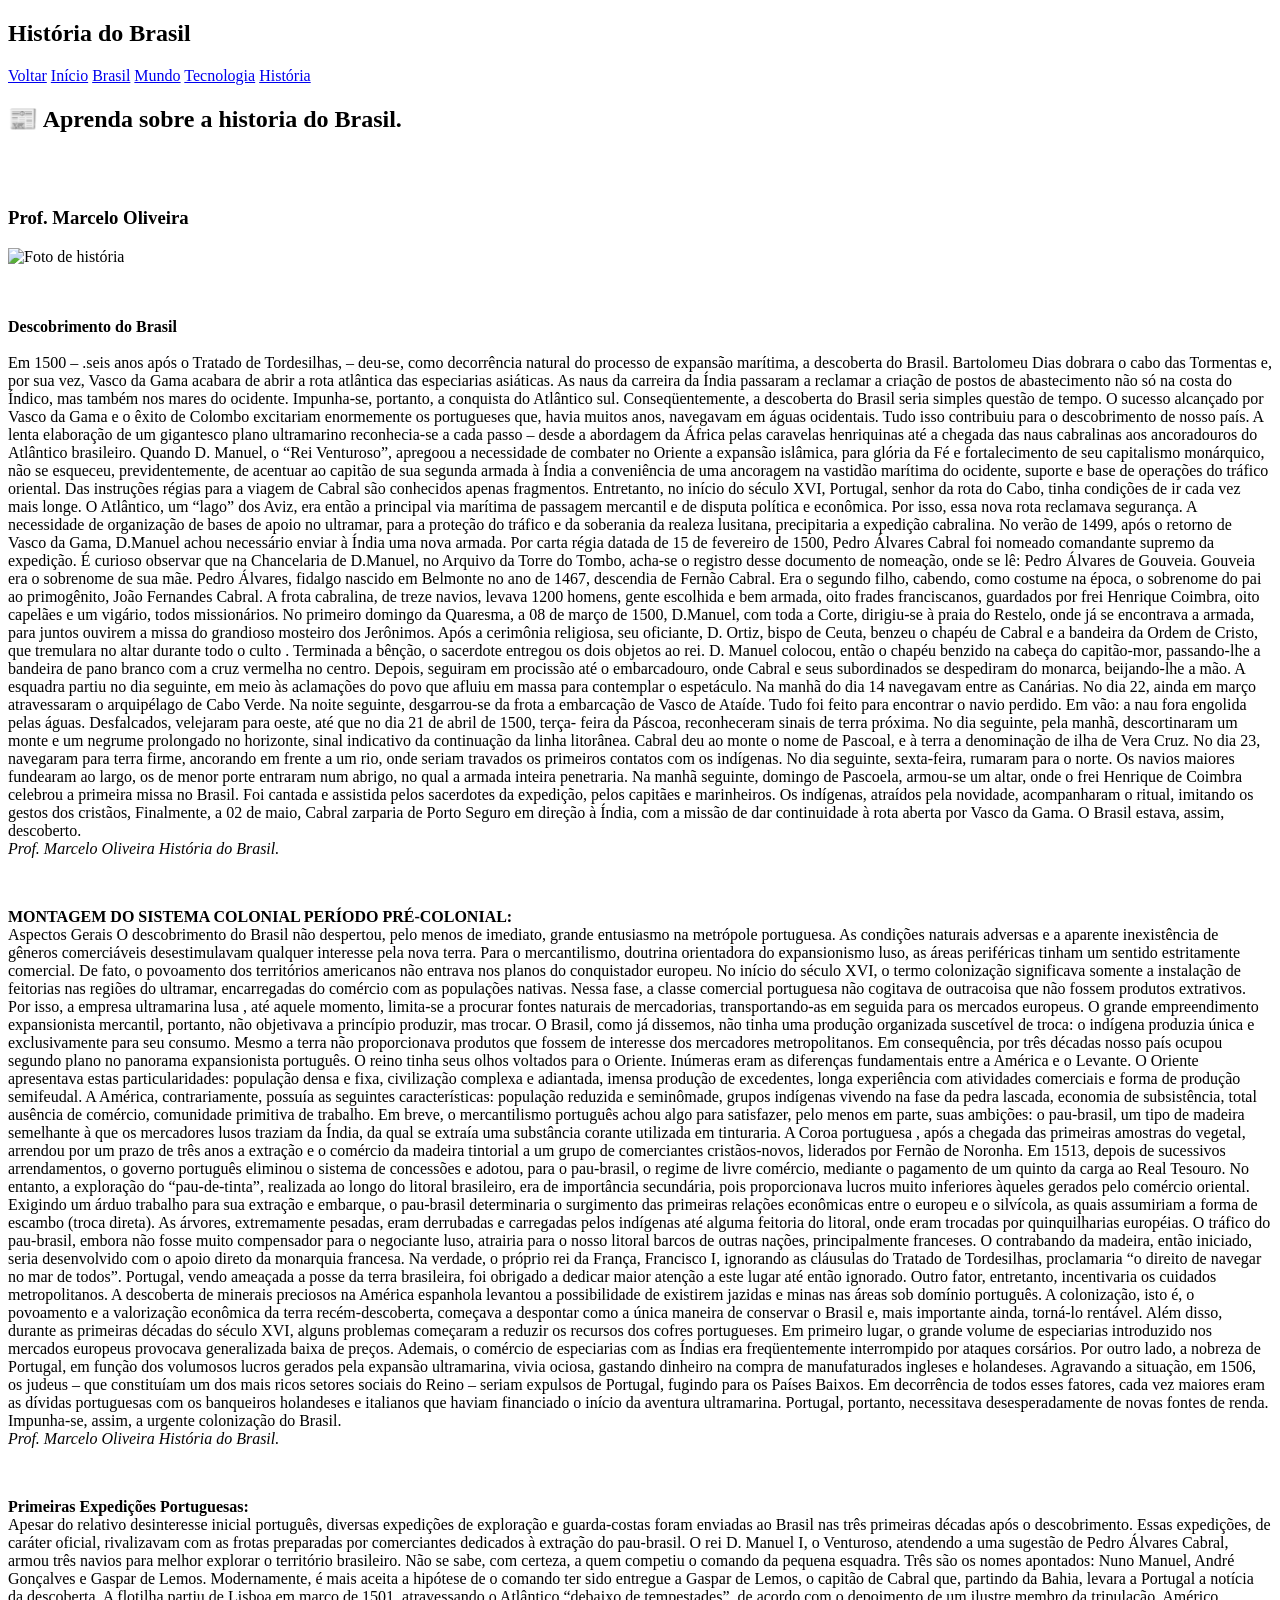
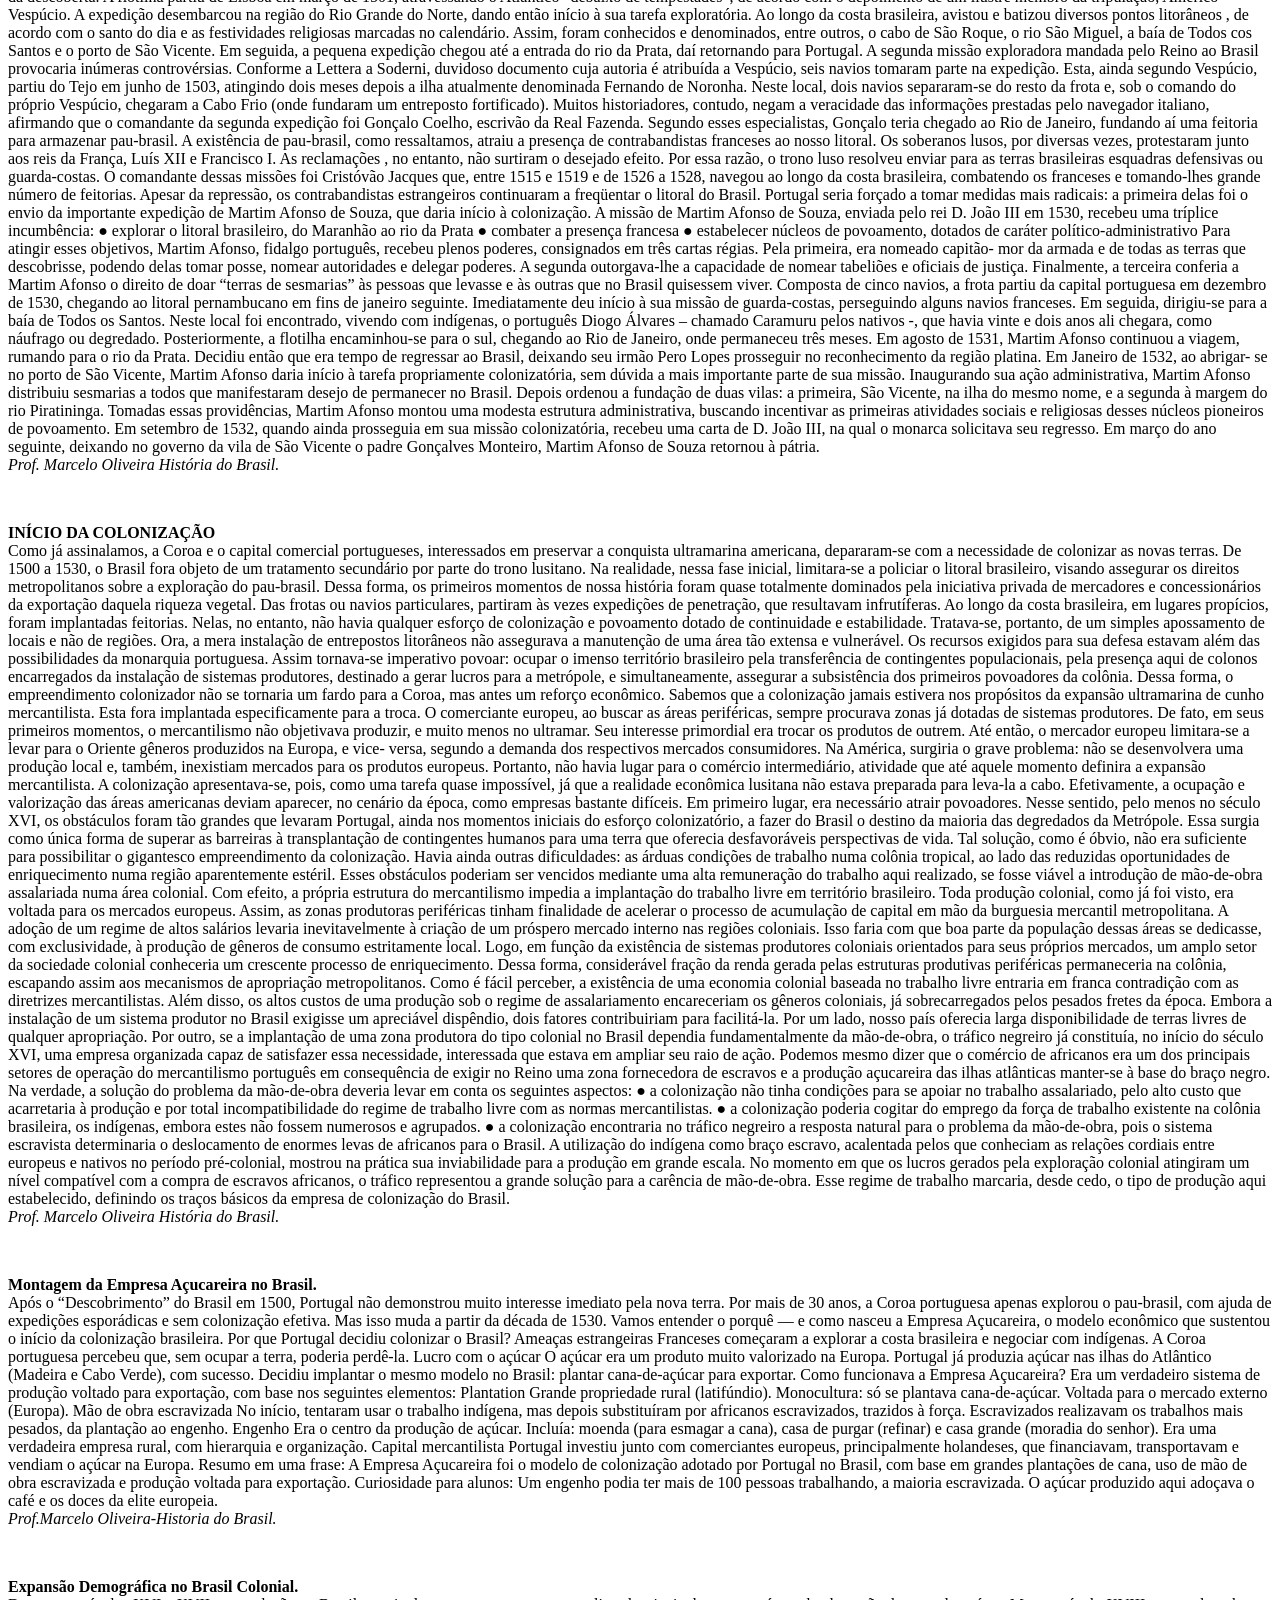
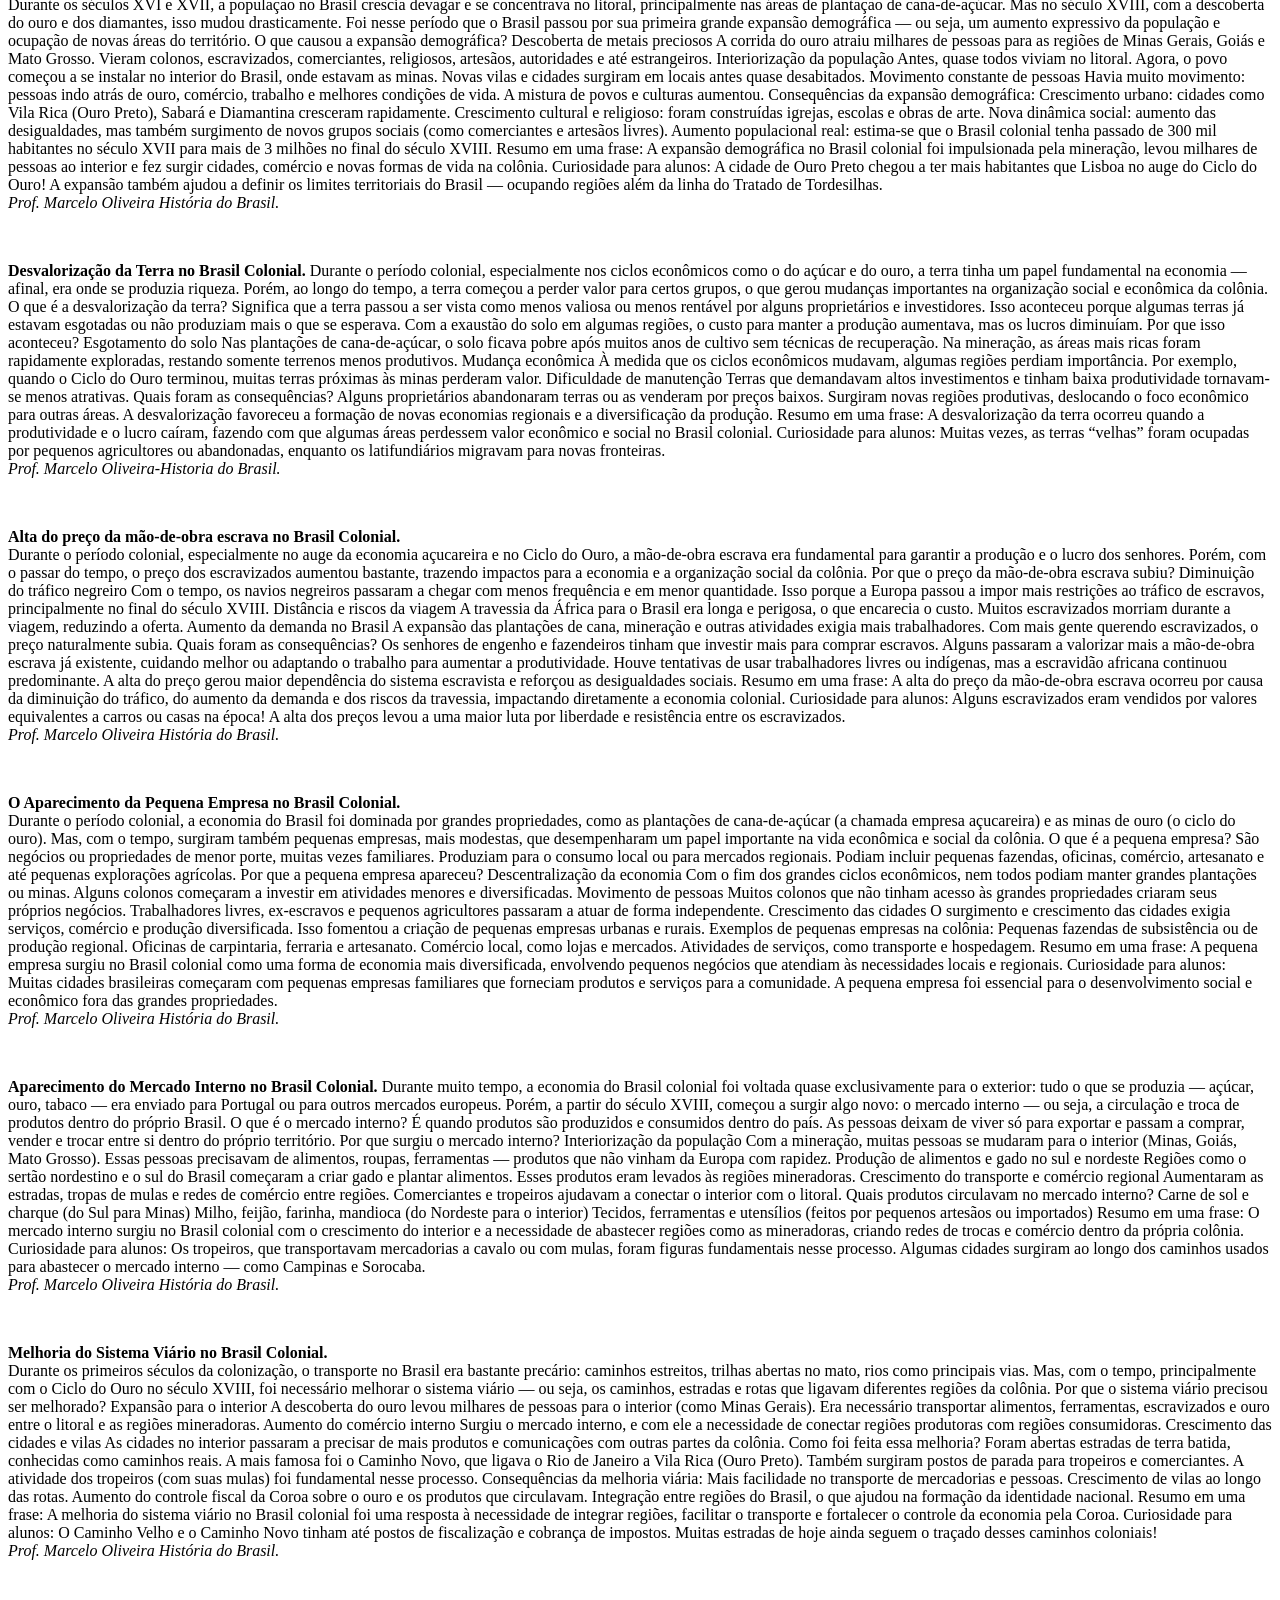
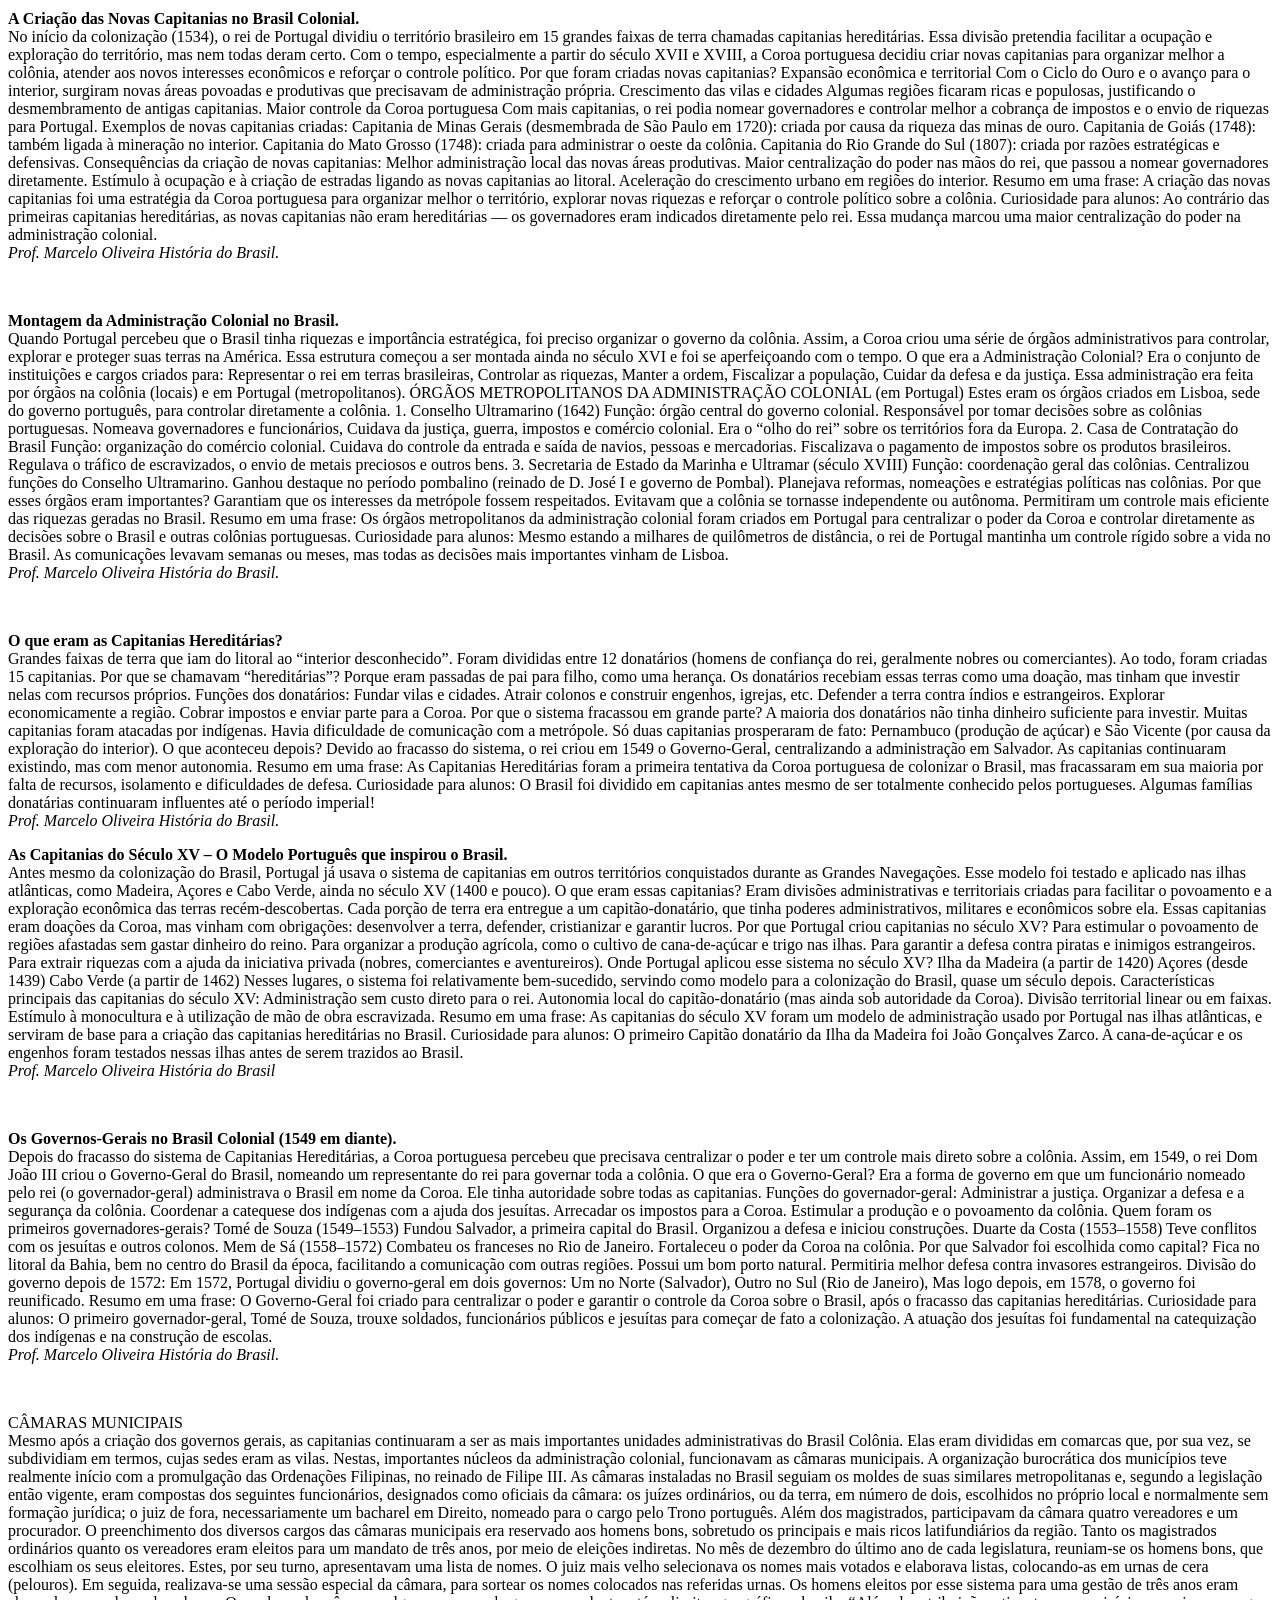
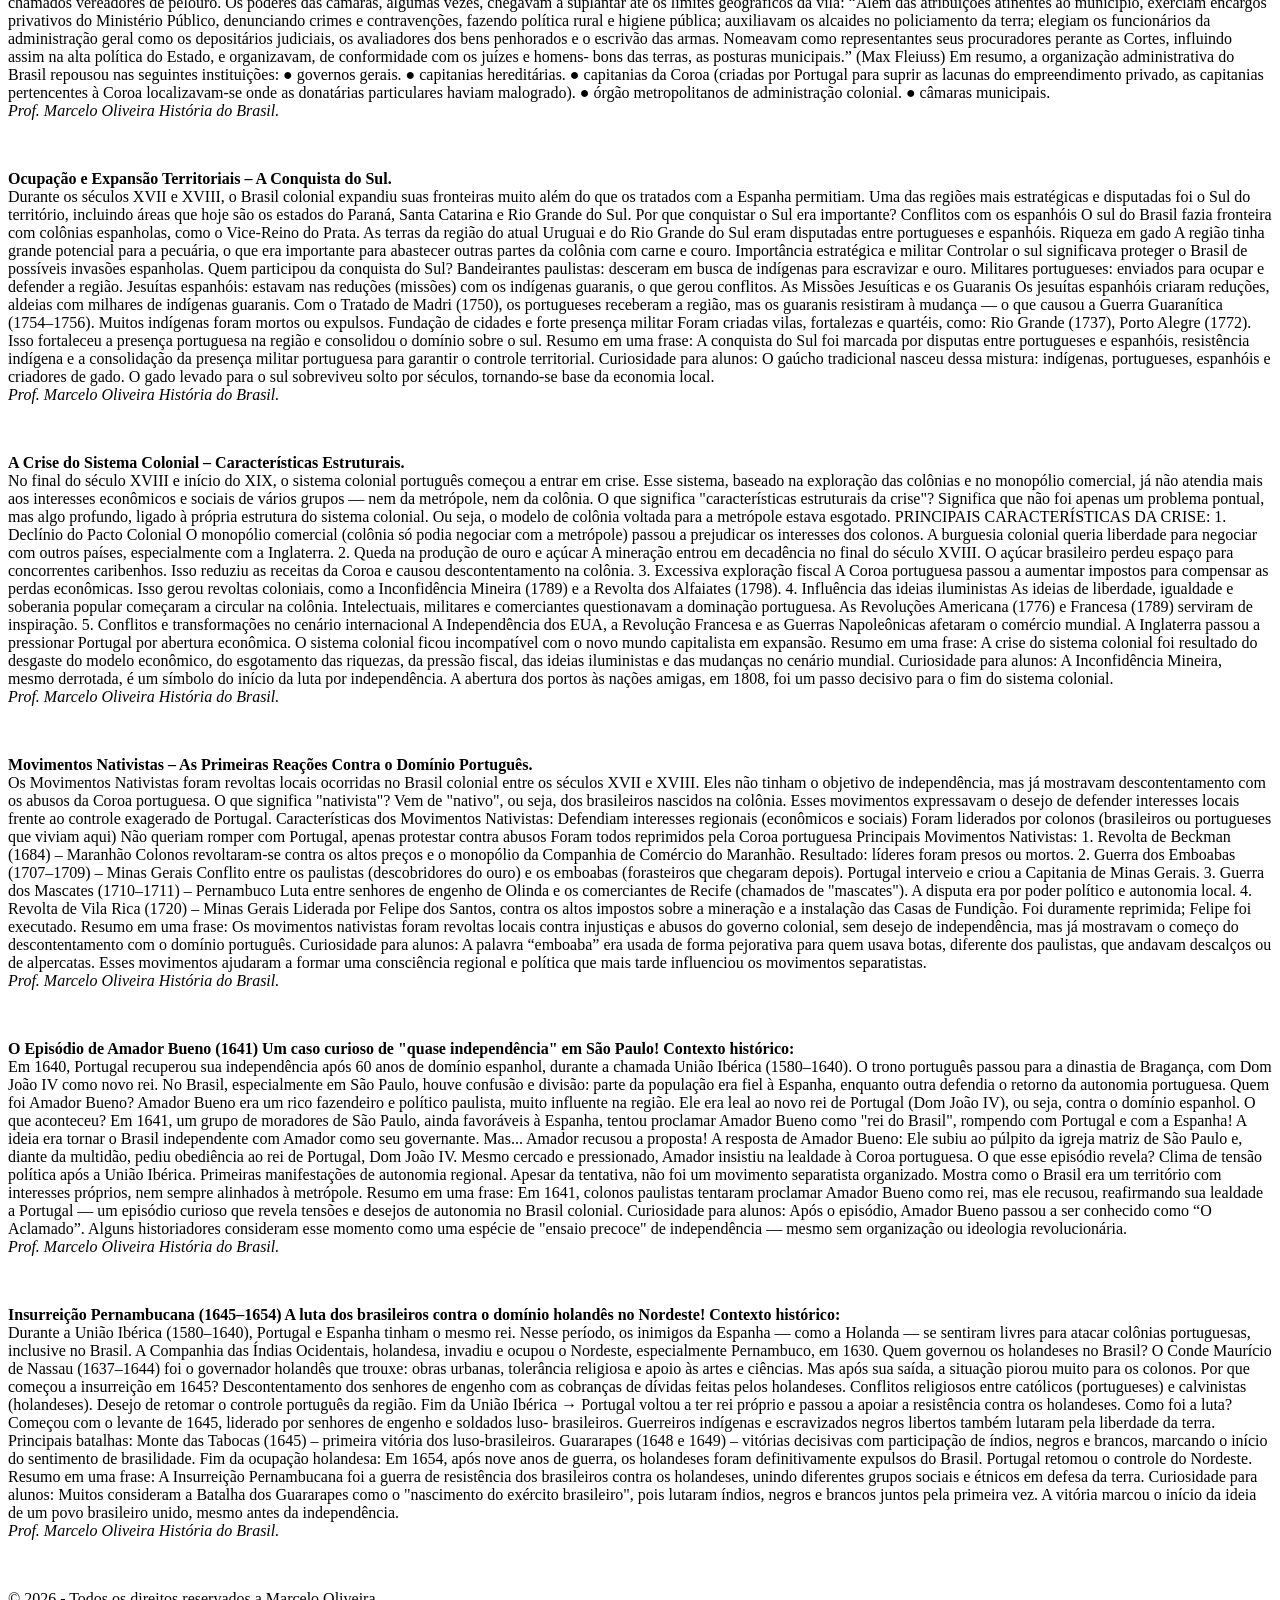
==== brasil.html @ 4dd32625 "Add files via upload" ====
<!DOCTYPE html>
<html lang="pt-br">
<head>
  <meta charset="UTF-8">
  <title>Brasil</title>
  <link rel="stylesheet" href="CSS/style.css">
</head>
<body>

<header>
  <nav>
  <h1>História do Brasil</h1>
    <a href="index.html">Voltar</a>
    <a href="index.html">Início</a>
    <a href="brasil.html">Brasil</a>
    <a href="mundo.html">Mundo</a>
    <a href="tecnologia.html">Tecnologia</a>
    <a href="historia.html">História</a>
  </nav>
</header>

<main class="conteudo">

  <h2>📰 Aprenda sobre a historia do Brasil.</h2><br>
  <br>

  <h3>Prof. Marcelo Oliveira</h3>

  <img src="img/hb.jpg" width="300" alt="Foto de história">

  <p>
    <br>
    <br>
    

<strong>Descobrimento do Brasil</strong><br>
<br>

Em 1500 – .seis anos após o Tratado de Tordesilhas, – deu-se, como decorrência
natural do processo de expansão marítima, a descoberta do Brasil. Bartolomeu
Dias dobrara o cabo das Tormentas e, por sua vez, Vasco da Gama acabara de
abrir a rota atlântica das especiarias asiáticas. As naus da carreira da Índia
passaram a reclamar a criação de postos de abastecimento não só na costa do
Índico, mas também nos mares do ocidente. Impunha-se, portanto, a conquista
do Atlântico sul. Conseqüentemente, a descoberta do Brasil seria simples
questão de tempo.
O sucesso alcançado por Vasco da Gama e o êxito de Colombo excitariam
enormemente os portugueses que, havia muitos anos, navegavam em águas
ocidentais. Tudo isso contribuiu para o descobrimento de nosso país.
A lenta elaboração de um gigantesco plano ultramarino reconhecia-se a cada
passo – desde a abordagem da África pelas caravelas henriquinas até a chegada
das naus cabralinas aos ancoradouros do Atlântico brasileiro.
Quando D. Manuel, o “Rei Venturoso”, apregoou a necessidade de combater no
Oriente a expansão islâmica, para glória da Fé e fortalecimento de seu
capitalismo monárquico, não se esqueceu, previdentemente, de acentuar ao
capitão de sua segunda armada à Índia a conveniência de uma ancoragem na
vastidão marítima do ocidente, suporte e base de operações do tráfico oriental.
Das instruções régias para a viagem de Cabral são conhecidos apenas
fragmentos. Entretanto, no início do século XVI, Portugal, senhor da rota do
Cabo, tinha condições de ir cada vez mais longe.
O Atlântico, um “lago” dos Aviz, era então a principal via marítima de passagem
mercantil e de disputa política e econômica. Por isso, essa nova rota reclamava
segurança.
A necessidade de organização de bases de apoio no ultramar, para a proteção
do tráfico e da soberania da realeza lusitana, precipitaria a expedição cabralina.
No verão de 1499, após o retorno de Vasco da Gama, D.Manuel achou necessário
enviar à Índia uma nova armada. Por carta régia datada de 15 de fevereiro de
1500, Pedro Álvares Cabral foi nomeado comandante supremo da expedição. É
curioso observar que na Chancelaria de D.Manuel, no Arquivo da Torre do
Tombo, acha-se o registro desse documento de nomeação, onde se lê: Pedro
Álvares de Gouveia. Gouveia era o sobrenome de sua mãe. Pedro Álvares,
fidalgo nascido em Belmonte no ano de 1467, descendia de Fernão Cabral. Era o
segundo filho, cabendo, como costume na época, o sobrenome do pai ao
primogênito, João Fernandes Cabral.
A frota cabralina, de treze navios, levava 1200 homens, gente escolhida e bem
armada, oito frades franciscanos, guardados por frei Henrique Coimbra, oito
capelães e um vigário, todos missionários.
No primeiro domingo da Quaresma, a 08 de março de 1500, D.Manuel, com toda
a Corte, dirigiu-se à praia do Restelo, onde já se encontrava a armada, para
juntos ouvirem a missa do grandioso mosteiro dos Jerônimos. Após a cerimônia
religiosa, seu oficiante, D. Ortiz, bispo de Ceuta, benzeu o chapéu de Cabral e a
bandeira da Ordem de Cristo, que tremulara no altar durante todo o culto .
Terminada a bênção, o sacerdote entregou os dois objetos ao rei. D. Manuel
colocou, então o chapéu benzido na cabeça do capitão-mor, passando-lhe a
bandeira de pano branco com a cruz vermelha no centro. Depois, seguiram em
procissão até o embarcadouro, onde Cabral e seus subordinados se despediram
do monarca, beijando-lhe a mão.
A esquadra partiu no dia seguinte, em meio às aclamações do povo que afluiu
em massa para contemplar o espetáculo. Na manhã do dia 14 navegavam entre
as Canárias. No dia 22, ainda em março atravessaram o arquipélago de Cabo
Verde. Na noite seguinte, desgarrou-se da frota a embarcação de Vasco de
Ataíde. Tudo foi feito para encontrar o navio perdido. Em vão: a nau fora
engolida pelas águas. Desfalcados, velejaram para oeste, até que no dia 21 de
abril de 1500, terça- feira da Páscoa, reconheceram sinais de terra próxima. No
dia seguinte, pela manhã, descortinaram um monte e um negrume prolongado
no horizonte, sinal indicativo da continuação da linha litorânea. Cabral deu ao
monte o nome de Pascoal, e à terra a denominação de ilha de Vera Cruz. No dia
23, navegaram para terra firme, ancorando em frente a um rio, onde seriam
travados os primeiros contatos com os indígenas. No dia seguinte, sexta-feira,
rumaram para o norte. Os navios maiores fundearam ao largo, os de menor porte
entraram num abrigo, no qual a armada inteira penetraria. Na manhã seguinte,
domingo de Pascoela, armou-se um altar, onde o frei Henrique de Coimbra
celebrou a primeira missa no Brasil. Foi cantada e assistida pelos sacerdotes da
expedição, pelos capitães e marinheiros.
Os indígenas, atraídos pela novidade, acompanharam o ritual, imitando os
gestos dos cristãos, Finalmente, a 02 de maio, Cabral zarparia de Porto Seguro
em direção à Índia, com a missão de dar continuidade à rota aberta por Vasco da
Gama. O Brasil estava, assim, descoberto.<em><br>

Prof. Marcelo Oliveira
História do Brasil.</em></p><br>

<p>
<strong>MONTAGEM DO SISTEMA COLONIAL
PERÍODO PRÉ-COLONIAL:</strong><br>

Aspectos Gerais
O descobrimento do Brasil não despertou, pelo menos de imediato, grande
entusiasmo na metrópole portuguesa. As condições naturais adversas e a
aparente inexistência de gêneros comerciáveis desestimulavam qualquer
interesse pela nova terra. Para o mercantilismo, doutrina orientadora do
expansionismo luso, as áreas periféricas tinham um sentido estritamente
comercial. De fato, o povoamento dos territórios americanos não entrava nos
planos do conquistador europeu. No início do século XVI, o termo colonização
significava somente a instalação de feitorias nas regiões do ultramar,
encarregadas do comércio com as populações nativas. Nessa fase, a classe
comercial portuguesa não cogitava de outracoisa que não fossem produtos
extrativos. Por isso, a empresa ultramarina lusa , até aquele momento, limita-se
a procurar fontes naturais de mercadorias, transportando-as em seguida para os
mercados europeus. O grande empreendimento expansionista mercantil,
portanto, não objetivava a princípio produzir, mas trocar. O Brasil, como já
dissemos, não tinha uma produção organizada suscetível de troca: o indígena
produzia única e exclusivamente para seu consumo. Mesmo a terra não
proporcionava produtos que fossem de interesse dos mercadores
metropolitanos. Em consequência, por três décadas nosso país ocupou
segundo plano no panorama expansionista português. O reino tinha seus olhos
voltados para o Oriente.
Inúmeras eram as diferenças fundamentais entre a América e o Levante. O
Oriente apresentava estas particularidades: população densa e fixa, civilização
complexa e adiantada, imensa produção de excedentes, longa experiência com
atividades comerciais e forma de produção semifeudal.
A América, contrariamente, possuía as seguintes características: população
reduzida e seminômade, grupos indígenas vivendo na fase da pedra lascada,
economia de subsistência, total ausência de comércio, comunidade primitiva de
trabalho.
Em breve, o mercantilismo português achou algo para satisfazer, pelo menos em
parte, suas ambições: o pau-brasil, um tipo de madeira semelhante à que os
mercadores lusos traziam da Índia, da qual se extraía uma substância corante
utilizada em tinturaria. A Coroa portuguesa , após a chegada das primeiras
amostras do vegetal, arrendou por um prazo de três anos a extração e o
comércio da madeira tintorial a um grupo de comerciantes cristãos-novos,
liderados por Fernão de Noronha. Em 1513, depois de sucessivos
arrendamentos, o governo português eliminou o sistema de concessões e
adotou, para o pau-brasil, o regime de livre comércio, mediante o pagamento de
um quinto da carga ao Real Tesouro. No entanto, a exploração do “pau-de-tinta”,
realizada ao longo do litoral brasileiro, era de importância secundária, pois
proporcionava lucros muito inferiores àqueles gerados pelo comércio oriental.
Exigindo um árduo trabalho para sua extração e embarque, o pau-brasil
determinaria o surgimento das primeiras relações econômicas entre o europeu e
o silvícola, as quais assumiriam a forma de escambo (troca direta). As árvores,
extremamente pesadas, eram derrubadas e carregadas pelos indígenas até
alguma feitoria do litoral, onde eram trocadas por quinquilharias européias.
O tráfico do pau-brasil, embora não fosse muito compensador para o negociante
luso, atrairia para o nosso litoral barcos de outras nações, principalmente
franceses. O contrabando da madeira, então iniciado, seria desenvolvido com o
apoio direto da monarquia francesa. Na verdade, o próprio rei da França,
Francisco I, ignorando as cláusulas do Tratado de Tordesilhas, proclamaria “o
direito de navegar no mar de todos”. Portugal, vendo ameaçada a posse da terra
brasileira, foi obrigado a dedicar maior atenção a este lugar até então ignorado.
Outro fator, entretanto, incentivaria os cuidados metropolitanos. A descoberta
de minerais preciosos na América espanhola levantou a possibilidade de
existirem jazidas e minas nas áreas sob domínio português. A colonização, isto
é, o povoamento e a valorização econômica da terra recém-descoberta,
começava a despontar como a única maneira de conservar o Brasil e, mais
importante ainda, torná-lo rentável.
Além disso, durante as primeiras décadas do século XVI, alguns problemas
começaram a reduzir os recursos dos cofres portugueses. Em primeiro lugar, o
grande volume de especiarias introduzido nos mercados europeus provocava
generalizada baixa de preços. Ademais, o comércio de especiarias com as Índias
era freqüentemente interrompido por ataques corsários. Por outro lado, a
nobreza de Portugal, em função dos volumosos lucros gerados pela expansão
ultramarina, vivia ociosa, gastando dinheiro na compra de manufaturados
ingleses e holandeses. Agravando a situação, em 1506, os judeus – que
constituíam um dos mais ricos setores sociais do Reino – seriam expulsos de
Portugal, fugindo para os Países Baixos. Em decorrência de todos esses fatores,
cada vez maiores eram as dívidas portuguesas com os banqueiros holandeses e
italianos que haviam financiado o início da aventura ultramarina. Portugal,
portanto, necessitava desesperadamente de novas fontes de renda. Impunha-se,
assim, a urgente colonização do Brasil.<br>

<em>Prof. Marcelo Oliveira
História do Brasil.</em>

</p><br>

<p>
<strong>Primeiras Expedições Portuguesas:</strong><br>
Apesar do relativo desinteresse inicial português, diversas expedições de
exploração e guarda-costas foram enviadas ao Brasil nas três primeiras décadas
após o descobrimento. Essas expedições, de caráter oficial, rivalizavam com as
frotas preparadas por comerciantes dedicados à extração do pau-brasil.
O rei D. Manuel I, o Venturoso, atendendo a uma sugestão de Pedro Álvares
Cabral, armou três navios para melhor explorar o território brasileiro. Não se
sabe, com certeza, a quem competiu o comando da pequena esquadra. Três são
os nomes apontados: Nuno Manuel, André Gonçalves e Gaspar de Lemos.
Modernamente, é mais aceita a hipótese de o comando ter sido entregue a
Gaspar de Lemos, o capitão de Cabral que, partindo da Bahia, levara a Portugal
a notícia da descoberta.
A flotilha partiu de Lisboa em março de 1501, atravessando o Atlântico “debaixo
de tempestades”, de acordo com o depoimento de um ilustre membro da
tripulação, Américo Vespúcio. A expedição desembarcou na região do Rio
Grande do Norte, dando então início à sua tarefa exploratória. Ao longo da costa
brasileira, avistou e batizou diversos pontos litorâneos , de acordo com o santo
do dia e as festividades religiosas marcadas no calendário. Assim, foram
conhecidos e denominados, entre outros, o cabo de São Roque, o rio São
Miguel, a baía de Todos cos Santos e o porto de São Vicente. Em seguida, a
pequena expedição chegou até a entrada do rio da Prata, daí retornando para
Portugal.
A segunda missão exploradora mandada pelo Reino ao Brasil provocaria
inúmeras controvérsias. Conforme a Lettera a Soderni, duvidoso documento
cuja autoria é atribuída a Vespúcio, seis navios tomaram parte na expedição.
Esta, ainda segundo Vespúcio, partiu do Tejo em junho de 1503, atingindo dois
meses depois a ilha atualmente denominada Fernando de Noronha. Neste local,
dois navios separaram-se do resto da frota e, sob o comando do próprio
Vespúcio, chegaram a Cabo Frio (onde fundaram um entreposto fortificado).
Muitos historiadores, contudo, negam a veracidade das informações prestadas
pelo navegador italiano, afirmando que o comandante da segunda expedição foi
Gonçalo Coelho, escrivão da Real Fazenda. Segundo esses especialistas,
Gonçalo teria chegado ao Rio de Janeiro, fundando aí uma feitoria para
armazenar pau-brasil.
A existência de pau-brasil, como ressaltamos, atraiu a presença de
contrabandistas franceses ao nosso litoral. Os soberanos lusos, por diversas
vezes, protestaram junto aos reis da França, Luís XII e Francisco I. As
reclamações , no entanto, não surtiram o desejado efeito. Por essa razão, o
trono luso resolveu enviar para as terras brasileiras esquadras defensivas ou
guarda-costas. O comandante dessas missões foi Cristóvão Jacques que, entre
1515 e 1519 e de 1526 a 1528, navegou ao longo da costa brasileira, combatendo
os franceses e tomando-lhes grande número de feitorias. Apesar da repressão,
os contrabandistas estrangeiros continuaram a freqüentar o litoral do Brasil.
Portugal seria forçado a tomar medidas mais radicais: a primeira delas foi o
envio da importante expedição de Martim Afonso de Souza, que daria início à
colonização.
A missão de Martim Afonso de Souza, enviada pelo rei D. João III em 1530,
recebeu uma tríplice incumbência:
● explorar o litoral brasileiro, do Maranhão ao rio da Prata
● combater a presença francesa
● estabelecer núcleos de povoamento, dotados de caráter político-administrativo
Para atingir esses objetivos, Martim Afonso, fidalgo português, recebeu plenos
poderes, consignados em três cartas régias. Pela primeira, era nomeado capitão-
mor da armada e de todas as terras que descobrisse, podendo delas tomar
posse, nomear autoridades e delegar poderes. A segunda outorgava-lhe a
capacidade de nomear tabeliões e oficiais de justiça. Finalmente, a terceira
conferia a Martim Afonso o direito de doar “terras de sesmarias” às pessoas que
levasse e às outras que no Brasil quisessem viver.
Composta de cinco navios, a frota partiu da capital portuguesa em dezembro de
1530, chegando ao litoral pernambucano em fins de janeiro seguinte.
Imediatamente deu início à sua missão de guarda-costas, perseguindo alguns
navios franceses. Em seguida, dirigiu-se para a baía de Todos os Santos. Neste
local foi encontrado, vivendo com indígenas, o português Diogo Álvares –
chamado Caramuru pelos nativos -, que havia vinte e dois anos ali chegara,
como náufrago ou degredado. Posteriormente, a flotilha encaminhou-se para o
sul, chegando ao Rio de Janeiro, onde permaneceu três meses. Em agosto de
1531, Martim Afonso continuou a viagem, rumando para o rio da Prata. Decidiu
então que era tempo de regressar ao Brasil, deixando seu irmão Pero Lopes
prosseguir no reconhecimento da região platina. Em Janeiro de 1532, ao abrigar-
se no porto de São Vicente, Martim Afonso daria início à tarefa propriamente
colonizatória, sem dúvida a mais importante parte de sua missão.
Inaugurando sua ação administrativa, Martim Afonso distribuiu sesmarias a
todos que manifestaram desejo de permanecer no Brasil. Depois ordenou a
fundação de duas vilas: a primeira, São Vicente, na ilha do mesmo nome, e a
segunda à margem do rio Piratininga. Tomadas essas providências, Martim
Afonso montou uma modesta estrutura administrativa, buscando incentivar as
primeiras atividades sociais e religiosas desses núcleos pioneiros de
povoamento. Em setembro de 1532, quando ainda prosseguia em sua missão
colonizatória, recebeu uma carta de D. João III, na qual o monarca solicitava seu
regresso. Em março do ano seguinte, deixando no governo da vila de São
Vicente o padre Gonçalves Monteiro, Martim Afonso de Souza retornou à pátria.<br>
<em>Prof. Marcelo Oliveira
História do Brasil.</em>

</p><br>

<p>
<strong>INÍCIO DA COLONIZAÇÃO</strong><br>
Como já assinalamos, a Coroa e o capital comercial portugueses, interessados
em preservar a conquista ultramarina americana, depararam-se com a
necessidade de colonizar as novas terras. De 1500 a 1530, o Brasil fora objeto de
um tratamento secundário por parte do trono lusitano. Na realidade, nessa fase
inicial, limitara-se a policiar o litoral brasileiro, visando assegurar os direitos
metropolitanos sobre a exploração do pau-brasil. Dessa forma, os primeiros
momentos de nossa história foram quase totalmente dominados pela iniciativa
privada de mercadores e concessionários da exportação daquela riqueza
vegetal. Das frotas ou navios particulares, partiram às vezes expedições de
penetração, que resultavam infrutíferas. Ao longo da costa brasileira, em lugares
propícios, foram implantadas feitorias. Nelas, no entanto, não havia qualquer
esforço de colonização e povoamento dotado de continuidade e estabilidade.
Tratava-se, portanto, de um simples apossamento de locais e não de regiões.
Ora, a mera instalação de entrepostos litorâneos não assegurava a manutenção
de uma área tão extensa e vulnerável. Os recursos exigidos para sua defesa
estavam além das possibilidades da monarquia portuguesa. Assim tornava-se
imperativo povoar: ocupar o imenso território brasileiro pela transferência de
contingentes populacionais, pela presença aqui de colonos encarregados da
instalação de sistemas produtores, destinado a gerar lucros para a metrópole, e
simultaneamente, assegurar a subsistência dos primeiros povoadores da
colônia.
Dessa forma, o empreendimento colonizador não se tornaria um fardo para a
Coroa, mas antes um reforço econômico.
Sabemos que a colonização jamais estivera nos propósitos da expansão
ultramarina de cunho mercantilista. Esta fora implantada especificamente para a
troca. O comerciante europeu, ao buscar as áreas periféricas, sempre procurava
zonas já dotadas de sistemas produtores. De fato, em seus primeiros momentos,
o mercantilismo não objetivava produzir, e muito menos no ultramar. Seu
interesse primordial era trocar os produtos de outrem. Até então, o mercador
europeu limitara-se a levar para o Oriente gêneros produzidos na Europa, e vice-
versa, segundo a demanda dos respectivos mercados consumidores. Na
América, surgiria o grave problema: não se desenvolvera uma produção local e,
também, inexistiam mercados para os produtos europeus. Portanto, não havia
lugar para o comércio intermediário, atividade que até aquele momento definira
a expansão mercantilista.
A colonização apresentava-se, pois, como uma tarefa quase impossível, já que a
realidade econômica lusitana não estava preparada para leva-la a cabo.
Efetivamente, a ocupação e valorização das áreas americanas deviam aparecer,
no cenário da época, como empresas bastante difíceis. Em primeiro lugar, era
necessário atrair povoadores. Nesse sentido, pelo menos no século XVI, os
obstáculos foram tão grandes que levaram Portugal, ainda nos momentos
iniciais do esforço colonizatório, a fazer do Brasil o destino da maioria das
degredados da Metrópole. Essa surgia como única forma de superar as barreiras
à transplantação de contingentes humanos para uma terra que oferecia
desfavoráveis perspectivas de vida. Tal solução, como é óbvio, não era
suficiente para possibilitar o gigantesco empreendimento da colonização. Havia
ainda outras dificuldades: as árduas condições de trabalho numa colônia
tropical, ao lado das reduzidas oportunidades de enriquecimento numa região
aparentemente estéril. Esses obstáculos poderiam ser vencidos mediante uma
alta remuneração do trabalho aqui realizado, se fosse viável a introdução de
mão-de-obra assalariada numa área colonial. Com efeito, a própria estrutura do
mercantilismo impedia a implantação do trabalho livre em território brasileiro.
Toda produção colonial, como já foi visto, era voltada para os mercados
europeus. Assim, as zonas produtoras periféricas tinham finalidade de acelerar
o processo de acumulação de capital em mão da burguesia mercantil
metropolitana.
A adoção de um regime de altos salários levaria inevitavelmente à criação de um
próspero mercado interno nas regiões coloniais. Isso faria com que boa parte da
população dessas áreas se dedicasse, com exclusividade, à produção de
gêneros de consumo estritamente local. Logo, em função da existência de
sistemas produtores coloniais orientados para seus próprios mercados, um
amplo setor da sociedade colonial conheceria um crescente processo de
enriquecimento. Dessa forma, considerável fração da renda gerada pelas
estruturas produtivas periféricas permaneceria na colônia, escapando assim aos
mecanismos de apropriação metropolitanos. Como é fácil perceber, a existência
de uma economia colonial baseada no trabalho livre entraria em franca
contradição com as diretrizes mercantilistas. Além disso, os altos custos de uma
produção sob o regime de assalariamento encareceriam os gêneros coloniais, já
sobrecarregados pelos pesados fretes da época.
Embora a instalação de um sistema produtor no Brasil exigisse um apreciável
dispêndio, dois fatores contribuiriam para facilitá-la. Por um lado, nosso país
oferecia larga disponibilidade de terras livres de qualquer apropriação. Por
outro, se a implantação de uma zona produtora do tipo colonial no Brasil
dependia fundamentalmente da mão-de-obra, o tráfico negreiro já constituía, no
início do século XVI, uma empresa organizada capaz de satisfazer essa
necessidade, interessada que estava em ampliar seu raio de ação. Podemos
mesmo dizer que o comércio de africanos era um dos principais setores de
operação do mercantilismo português em consequência de exigir no Reino uma
zona fornecedora de escravos e a produção açucareira das ilhas atlânticas
manter-se à base do braço negro.
Na verdade, a solução do problema da mão-de-obra deveria levar em conta os
seguintes aspectos:
● a colonização não tinha condições para se apoiar no trabalho assalariado, pelo
alto custo que acarretaria à produção e por total incompatibilidade do regime de
trabalho livre com as normas mercantilistas.
● a colonização poderia cogitar do emprego da força de trabalho existente na
colônia brasileira, os indígenas, embora estes não fossem numerosos e
agrupados.
● a colonização encontraria no tráfico negreiro a resposta natural para o
problema da mão-de-obra, pois o sistema escravista determinaria o
deslocamento de enormes levas de africanos para o Brasil.
A utilização do indígena como braço escravo, acalentada pelos que conheciam
as relações cordiais entre europeus e nativos no período pré-colonial, mostrou
na prática sua inviabilidade para a produção em grande escala. No momento em
que os lucros gerados pela exploração colonial atingiram um nível compatível
com a compra de escravos africanos, o tráfico representou a grande solução
para a carência de mão-de-obra. Esse regime de trabalho marcaria, desde cedo,
o tipo de produção aqui estabelecido, definindo os traços básicos da empresa
de colonização do Brasil.<br>
<em>Prof. Marcelo Oliveira
História do Brasil.</em>

</p><br>

<p>
<strong>Montagem da Empresa Açucareira no Brasil.</strong><br>
Após o “Descobrimento” do Brasil em 1500, Portugal não demonstrou muito interesse
imediato pela nova terra. Por mais de 30 anos, a Coroa portuguesa apenas explorou o
pau-brasil, com ajuda de expedições esporádicas e sem colonização efetiva.
Mas isso muda a partir da década de 1530. Vamos entender o porquê — e como nasceu a
Empresa Açucareira, o modelo econômico que sustentou o início da colonização
brasileira.
Por que Portugal decidiu colonizar o Brasil?
Ameaças estrangeiras
Franceses começaram a explorar a costa brasileira e negociar com indígenas.
A Coroa portuguesa percebeu que, sem ocupar a terra, poderia perdê-la.
Lucro com o açúcar
O açúcar era um produto muito valorizado na Europa.
Portugal já produzia açúcar nas ilhas do Atlântico (Madeira e Cabo Verde), com sucesso.
Decidiu implantar o mesmo modelo no Brasil: plantar cana-de-açúcar para exportar.
Como funcionava a Empresa Açucareira?
Era um verdadeiro sistema de produção voltado para exportação, com base nos seguintes
elementos:
Plantation
Grande propriedade rural (latifúndio).
Monocultura: só se plantava cana-de-açúcar.
Voltada para o mercado externo (Europa).
Mão de obra escravizada
No início, tentaram usar o trabalho indígena, mas depois substituíram por africanos
escravizados, trazidos à força.
Escravizados realizavam os trabalhos mais pesados, da plantação ao engenho.
Engenho
Era o centro da produção de açúcar.
Incluía: moenda (para esmagar a cana), casa de purgar (refinar) e casa grande (moradia do
senhor).
Era uma verdadeira empresa rural, com hierarquia e organização.
Capital mercantilista
Portugal investiu junto com comerciantes europeus, principalmente holandeses, que
financiavam, transportavam e vendiam o açúcar na Europa.
Resumo em uma frase:
A Empresa Açucareira foi o modelo de colonização adotado por Portugal no Brasil, com
base em grandes plantações de cana, uso de mão de obra escravizada e produção
voltada para exportação.
Curiosidade para alunos:
Um engenho podia ter mais de 100 pessoas trabalhando, a maioria escravizada.
O açúcar produzido aqui adoçava o café e os doces da elite europeia.<br>
<em>Prof.Marcelo Oliveira-Historia do Brasil.</em>
</p><br>

<p>
<strong>Expansão Demográfica no Brasil Colonial.</strong><br>
Durante os séculos XVI e XVII, a população no Brasil crescia devagar e se concentrava no
litoral, principalmente nas áreas de plantação de cana-de-açúcar. Mas no século XVIII,
com a descoberta do ouro e dos diamantes, isso mudou drasticamente.
Foi nesse período que o Brasil passou por sua primeira grande expansão demográfica —
ou seja, um aumento expressivo da população e ocupação de novas áreas do território.
O que causou a expansão demográfica?
Descoberta de metais preciosos
A corrida do ouro atraiu milhares de pessoas para as regiões de Minas Gerais, Goiás e
Mato Grosso.
Vieram colonos, escravizados, comerciantes, religiosos, artesãos, autoridades e até
estrangeiros.
Interiorização da população
Antes, quase todos viviam no litoral. Agora, o povo começou a se instalar no interior do
Brasil, onde estavam as minas.
Novas vilas e cidades surgiram em locais antes quase desabitados.
Movimento constante de pessoas
Havia muito movimento: pessoas indo atrás de ouro, comércio, trabalho e melhores
condições de vida.
A mistura de povos e culturas aumentou.
Consequências da expansão demográfica:
Crescimento urbano: cidades como Vila Rica (Ouro Preto), Sabará e Diamantina
cresceram rapidamente.
Crescimento cultural e religioso: foram construídas igrejas, escolas e obras de arte.
Nova dinâmica social: aumento das desigualdades, mas também surgimento de novos
grupos sociais (como comerciantes e artesãos livres).
Aumento populacional real: estima-se que o Brasil colonial tenha passado de 300 mil
habitantes no século XVII para mais de 3 milhões no final do século XVIII.
Resumo em uma frase:
A expansão demográfica no Brasil colonial foi impulsionada pela mineração, levou
milhares de pessoas ao interior e fez surgir cidades, comércio e novas formas de vida na
colônia.
Curiosidade para alunos:
A cidade de Ouro Preto chegou a ter mais habitantes que Lisboa no auge do Ciclo do
Ouro!
A expansão também ajudou a definir os limites territoriais do Brasil — ocupando regiões
além da linha do Tratado de Tordesilhas.<br>

<em>Prof. Marcelo Oliveira
História do Brasil.</em>
</p>
<br>
<p>
<strong>Desvalorização da Terra no Brasil Colonial.</strong>
Durante o período colonial, especialmente nos ciclos econômicos como o do açúcar e do
ouro, a terra tinha um papel fundamental na economia — afinal, era onde se produzia
riqueza.
Porém, ao longo do tempo, a terra começou a perder valor para certos grupos, o que gerou
mudanças importantes na organização social e econômica da colônia.
O que é a desvalorização da terra?
Significa que a terra passou a ser vista como menos valiosa ou menos rentável por alguns
proprietários e investidores.
Isso aconteceu porque algumas terras já estavam esgotadas ou não produziam mais o
que se esperava.
Com a exaustão do solo em algumas regiões, o custo para manter a produção
aumentava, mas os lucros diminuíam.
Por que isso aconteceu?
Esgotamento do solo
Nas plantações de cana-de-açúcar, o solo ficava pobre após muitos anos de cultivo sem
técnicas de recuperação.
Na mineração, as áreas mais ricas foram rapidamente exploradas, restando somente
terrenos menos produtivos.
Mudança econômica
À medida que os ciclos econômicos mudavam, algumas regiões perdiam importância.
Por exemplo, quando o Ciclo do Ouro terminou, muitas terras próximas às minas
perderam valor.
Dificuldade de manutenção
Terras que demandavam altos investimentos e tinham baixa produtividade tornavam-se
menos atrativas.
Quais foram as consequências?
Alguns proprietários abandonaram terras ou as venderam por preços baixos.
Surgiram novas regiões produtivas, deslocando o foco econômico para outras áreas.
A desvalorização favoreceu a formação de novas economias regionais e a diversificação
da produção.
Resumo em uma frase:
A desvalorização da terra ocorreu quando a produtividade e o lucro caíram, fazendo com
que algumas áreas perdessem valor econômico e social no Brasil colonial.
Curiosidade para alunos:
Muitas vezes, as terras “velhas” foram ocupadas por pequenos agricultores ou
abandonadas, enquanto os latifundiários migravam para novas fronteiras.
<br>

<em>Prof. Marcelo Oliveira-Historia do Brasil.</em>
</p>
<br>
<p>
<strong>Alta do preço da mão-de-obra escrava no Brasil
Colonial.</strong><br>
Durante o período colonial, especialmente no auge da economia açucareira e no Ciclo do
Ouro, a mão-de-obra escrava era fundamental para garantir a produção e o lucro dos
senhores.
Porém, com o passar do tempo, o preço dos escravizados aumentou bastante, trazendo
impactos para a economia e a organização social da colônia.
Por que o preço da mão-de-obra escrava subiu?
Diminuição do tráfico negreiro
Com o tempo, os navios negreiros passaram a chegar com menos frequência e em menor
quantidade.
Isso porque a Europa passou a impor mais restrições ao tráfico de escravos,
principalmente no final do século XVIII.
Distância e riscos da viagem
A travessia da África para o Brasil era longa e perigosa, o que encarecia o custo.
Muitos escravizados morriam durante a viagem, reduzindo a oferta.
Aumento da demanda no Brasil
A expansão das plantações de cana, mineração e outras atividades exigia mais
trabalhadores.
Com mais gente querendo escravizados, o preço naturalmente subia.
Quais foram as consequências?
Os senhores de engenho e fazendeiros tinham que investir mais para comprar
escravos.
Alguns passaram a valorizar mais a mão-de-obra escrava já existente, cuidando melhor
ou adaptando o trabalho para aumentar a produtividade.
Houve tentativas de usar trabalhadores livres ou indígenas, mas a escravidão africana
continuou predominante.
A alta do preço gerou maior dependência do sistema escravista e reforçou as
desigualdades sociais.
Resumo em uma frase:
A alta do preço da mão-de-obra escrava ocorreu por causa da diminuição do tráfico, do
aumento da demanda e dos riscos da travessia, impactando diretamente a economia
colonial.
Curiosidade para alunos:
Alguns escravizados eram vendidos por valores equivalentes a carros ou casas na época!
A alta dos preços levou a uma maior luta por liberdade e resistência entre os
escravizados.<br>
<em>Prof. Marcelo Oliveira
História do Brasil.</em>
</p>
<br>
<p>
<strong>O Aparecimento da Pequena Empresa no Brasil
Colonial.</strong><br>
Durante o período colonial, a economia do Brasil foi dominada por grandes propriedades,
como as plantações de cana-de-açúcar (a chamada empresa açucareira) e as minas de
ouro (o ciclo do ouro). Mas, com o tempo, surgiram também pequenas empresas, mais
modestas, que desempenharam um papel importante na vida econômica e social da
colônia.
O que é a pequena empresa?
São negócios ou propriedades de menor porte, muitas vezes familiares.
Produziam para o consumo local ou para mercados regionais.
Podiam incluir pequenas fazendas, oficinas, comércio, artesanato e até pequenas
explorações agrícolas.
Por que a pequena empresa apareceu?
Descentralização da economia
Com o fim dos grandes ciclos econômicos, nem todos podiam manter grandes
plantações ou minas.
Alguns colonos começaram a investir em atividades menores e diversificadas.
Movimento de pessoas
Muitos colonos que não tinham acesso às grandes propriedades criaram seus próprios
negócios.
Trabalhadores livres, ex-escravos e pequenos agricultores passaram a atuar de forma
independente.
Crescimento das cidades
O surgimento e crescimento das cidades exigia serviços, comércio e produção
diversificada.
Isso fomentou a criação de pequenas empresas urbanas e rurais.
Exemplos de pequenas empresas na colônia:
Pequenas fazendas de subsistência ou de produção regional.
Oficinas de carpintaria, ferraria e artesanato.
Comércio local, como lojas e mercados.
Atividades de serviços, como transporte e hospedagem.
Resumo em uma frase:
A pequena empresa surgiu no Brasil colonial como uma forma de economia mais
diversificada, envolvendo pequenos negócios que atendiam às necessidades locais e
regionais.
Curiosidade para alunos:
Muitas cidades brasileiras começaram com pequenas empresas familiares que forneciam
produtos e serviços para a comunidade.
A pequena empresa foi essencial para o desenvolvimento social e econômico fora das
grandes propriedades.<br>

<em>Prof. Marcelo Oliveira
História do Brasil.</em>
</p>
<br>
<p>
<strong>Aparecimento do Mercado Interno no Brasil
Colonial.</strong>
Durante muito tempo, a economia do Brasil colonial foi voltada quase exclusivamente
para o exterior: tudo o que se produzia — açúcar, ouro, tabaco — era enviado para
Portugal ou para outros mercados europeus.
Porém, a partir do século XVIII, começou a surgir algo novo: o mercado interno — ou seja,
a circulação e troca de produtos dentro do próprio Brasil.
O que é o mercado interno?
É quando produtos são produzidos e consumidos dentro do país.
As pessoas deixam de viver só para exportar e passam a comprar, vender e trocar entre si
dentro do próprio território.
Por que surgiu o mercado interno?
Interiorização da população
Com a mineração, muitas pessoas se mudaram para o interior (Minas, Goiás, Mato
Grosso).
Essas pessoas precisavam de alimentos, roupas, ferramentas — produtos que não
vinham da Europa com rapidez.
Produção de alimentos e gado no sul e nordeste
Regiões como o sertão nordestino e o sul do Brasil começaram a criar gado e plantar
alimentos.
Esses produtos eram levados às regiões mineradoras.
Crescimento do transporte e comércio regional
Aumentaram as estradas, tropas de mulas e redes de comércio entre regiões.
Comerciantes e tropeiros ajudavam a conectar o interior com o litoral.
Quais produtos circulavam no mercado interno?
Carne de sol e charque (do Sul para Minas)
Milho, feijão, farinha, mandioca (do Nordeste para o interior)
Tecidos, ferramentas e utensílios (feitos por pequenos artesãos ou importados)
Resumo em uma frase:
O mercado interno surgiu no Brasil colonial com o crescimento do interior e a
necessidade de abastecer regiões como as mineradoras, criando redes de trocas e
comércio dentro da própria colônia.
Curiosidade para alunos:
Os tropeiros, que transportavam mercadorias a cavalo ou com mulas, foram figuras
fundamentais nesse processo.
Algumas cidades surgiram ao longo dos caminhos usados para abastecer o mercado
interno — como Campinas e Sorocaba.<br>

<em>Prof. Marcelo Oliveira
História do Brasil.</em>
</p>
<br>
<p>
<strong>Melhoria do Sistema Viário no Brasil Colonial.</strong><br>
Durante os primeiros séculos da colonização, o transporte no Brasil era bastante precário:
caminhos estreitos, trilhas abertas no mato, rios como principais vias. Mas, com o tempo,
principalmente com o Ciclo do Ouro no século XVIII, foi necessário melhorar o sistema
viário — ou seja, os caminhos, estradas e rotas que ligavam diferentes regiões da colônia.
Por que o sistema viário precisou ser melhorado?
Expansão para o interior
A descoberta do ouro levou milhares de pessoas para o interior (como Minas Gerais).
Era necessário transportar alimentos, ferramentas, escravizados e ouro entre o litoral e as
regiões mineradoras.
Aumento do comércio interno
Surgiu o mercado interno, e com ele a necessidade de conectar regiões produtoras com
regiões consumidoras.
Crescimento das cidades e vilas
As cidades no interior passaram a precisar de mais produtos e comunicações com outras
partes da colônia.
Como foi feita essa melhoria?
Foram abertas estradas de terra batida, conhecidas como caminhos reais.
A mais famosa foi o Caminho Novo, que ligava o Rio de Janeiro a Vila Rica (Ouro Preto).
Também surgiram postos de parada para tropeiros e comerciantes.
A atividade dos tropeiros (com suas mulas) foi fundamental nesse processo.
Consequências da melhoria viária:
Mais facilidade no transporte de mercadorias e pessoas.
Crescimento de vilas ao longo das rotas.
Aumento do controle fiscal da Coroa sobre o ouro e os produtos que circulavam.
Integração entre regiões do Brasil, o que ajudou na formação da identidade nacional.
Resumo em uma frase:
A melhoria do sistema viário no Brasil colonial foi uma resposta à necessidade de integrar
regiões, facilitar o transporte e fortalecer o controle da economia pela Coroa.
Curiosidade para alunos:
O Caminho Velho e o Caminho Novo tinham até postos de fiscalização e cobrança de
impostos.
Muitas estradas de hoje ainda seguem o traçado desses caminhos coloniais!<br>
<em>Prof. Marcelo Oliveira
História do Brasil.</em>
</p>
<br>
<p>
<strong>A Criação das Novas Capitanias no Brasil
Colonial.</strong><br>
No início da colonização (1534), o rei de Portugal dividiu o território brasileiro em 15
grandes faixas de terra chamadas capitanias hereditárias. Essa divisão pretendia facilitar
a ocupação e exploração do território, mas nem todas deram certo. Com o tempo,
especialmente a partir do século XVII e XVIII, a Coroa portuguesa decidiu criar novas
capitanias para organizar melhor a colônia, atender aos novos interesses econômicos e
reforçar o controle político.
Por que foram criadas novas capitanias?
Expansão econômica e territorial
Com o Ciclo do Ouro e o avanço para o interior, surgiram novas áreas povoadas e
produtivas que precisavam de administração própria.
Crescimento das vilas e cidades
Algumas regiões ficaram ricas e populosas, justificando o desmembramento de antigas
capitanias.
Maior controle da Coroa portuguesa
Com mais capitanias, o rei podia nomear governadores e controlar melhor a cobrança de
impostos e o envio de riquezas para Portugal.
Exemplos de novas capitanias criadas:
Capitania de Minas Gerais (desmembrada de São Paulo em 1720): criada por causa da
riqueza das minas de ouro.
Capitania de Goiás (1748): também ligada à mineração no interior.
Capitania do Mato Grosso (1748): criada para administrar o oeste da colônia.
Capitania do Rio Grande do Sul (1807): criada por razões estratégicas e defensivas.
Consequências da criação de novas capitanias:
Melhor administração local das novas áreas produtivas.
Maior centralização do poder nas mãos do rei, que passou a nomear governadores
diretamente.
Estímulo à ocupação e à criação de estradas ligando as novas capitanias ao litoral.
Aceleração do crescimento urbano em regiões do interior.
Resumo em uma frase:
A criação das novas capitanias foi uma estratégia da Coroa portuguesa para organizar
melhor o território, explorar novas riquezas e reforçar o controle político sobre a colônia.
Curiosidade para alunos:
Ao contrário das primeiras capitanias hereditárias, as novas capitanias não eram
hereditárias — os governadores eram indicados diretamente pelo rei.
Essa mudança marcou uma maior centralização do poder na administração colonial.<br>
<em>Prof. Marcelo Oliveira
História do Brasil.</em>
</p>
<br>
<p>
<strong>Montagem da Administração Colonial no Brasil.</strong><br>
Quando Portugal percebeu que o Brasil tinha riquezas e importância estratégica, foi
preciso organizar o governo da colônia. Assim, a Coroa criou uma série de órgãos
administrativos para controlar, explorar e proteger suas terras na América. Essa estrutura
começou a ser montada ainda no século XVI e foi se aperfeiçoando com o tempo.
O que era a Administração Colonial?
Era o conjunto de instituições e cargos criados para:
Representar o rei em terras brasileiras,
Controlar as riquezas,
Manter a ordem,
Fiscalizar a população,
Cuidar da defesa e da justiça.
Essa administração era feita por órgãos na colônia (locais) e em Portugal
(metropolitanos).
ÓRGÃOS METROPOLITANOS DA ADMINISTRAÇÃO COLONIAL (em Portugal)
Estes eram os órgãos criados em Lisboa, sede do governo português, para controlar
diretamente a colônia.
1. Conselho Ultramarino (1642)
Função: órgão central do governo colonial.
Responsável por tomar decisões sobre as colônias portuguesas.
Nomeava governadores e funcionários,
Cuidava da justiça, guerra, impostos e comércio colonial.
Era o “olho do rei” sobre os territórios fora da Europa.
2. Casa de Contratação do Brasil
Função: organização do comércio colonial.
Cuidava do controle da entrada e saída de navios, pessoas e mercadorias.
Fiscalizava o pagamento de impostos sobre os produtos brasileiros.
Regulava o tráfico de escravizados, o envio de metais preciosos e outros bens.
3. Secretaria de Estado da Marinha e Ultramar (século XVIII)
Função: coordenação geral das colônias.
Centralizou funções do Conselho Ultramarino.
Ganhou destaque no período pombalino (reinado de D. José I e governo de Pombal).
Planejava reformas, nomeações e estratégias políticas nas colônias.
Por que esses órgãos eram importantes?
Garantiam que os interesses da metrópole fossem respeitados.
Evitavam que a colônia se tornasse independente ou autônoma.
Permitiram um controle mais eficiente das riquezas geradas no Brasil.
Resumo em uma frase:
Os órgãos metropolitanos da administração colonial foram criados em Portugal para
centralizar o poder da Coroa e controlar diretamente as decisões sobre o Brasil e outras
colônias portuguesas.
Curiosidade para alunos:
Mesmo estando a milhares de quilômetros de distância, o rei de Portugal mantinha um
controle rígido sobre a vida no Brasil.
As comunicações levavam semanas ou meses, mas todas as decisões mais importantes
vinham de Lisboa.<br>
<em>Prof. Marcelo Oliveira
História do Brasil.</em>
</p>
<br>
<p>
<strong>O que eram as Capitanias Hereditárias?</strong><br>
Grandes faixas de terra que iam do litoral ao “interior desconhecido”.
Foram divididas entre 12 donatários (homens de confiança do rei, geralmente nobres ou
comerciantes).
Ao todo, foram criadas 15 capitanias.
Por que se chamavam “hereditárias”?
Porque eram passadas de pai para filho, como uma herança.
Os donatários recebiam essas terras como uma doação, mas tinham que investir nelas
com recursos próprios.
Funções dos donatários:
Fundar vilas e cidades.
Atrair colonos e construir engenhos, igrejas, etc.
Defender a terra contra índios e estrangeiros.
Explorar economicamente a região.
Cobrar impostos e enviar parte para a Coroa.
Por que o sistema fracassou em grande parte?
A maioria dos donatários não tinha dinheiro suficiente para investir.
Muitas capitanias foram atacadas por indígenas.
Havia dificuldade de comunicação com a metrópole.
Só duas capitanias prosperaram de fato: Pernambuco (produção de açúcar) e São Vicente
(por causa da exploração do interior).
O que aconteceu depois?
Devido ao fracasso do sistema, o rei criou em 1549 o Governo-Geral, centralizando a
administração em Salvador. As capitanias continuaram existindo, mas com menor
autonomia.
Resumo em uma frase:
As Capitanias Hereditárias foram a primeira tentativa da Coroa portuguesa de colonizar o
Brasil, mas fracassaram em sua maioria por falta de recursos, isolamento e dificuldades
de defesa.
Curiosidade para alunos:
O Brasil foi dividido em capitanias antes mesmo de ser totalmente conhecido pelos
portugueses.
Algumas famílias donatárias continuaram influentes até o período imperial!<br>
<em>Prof. Marcelo Oliveira
História do Brasil.</em><br>
<p>
<strong>As Capitanias do Século XV – O Modelo
Português que inspirou o Brasil.</strong><br>
Antes mesmo da colonização do Brasil, Portugal já usava o sistema de capitanias em
outros territórios conquistados durante as Grandes Navegações. Esse modelo foi testado
e aplicado nas ilhas atlânticas, como Madeira, Açores e Cabo Verde, ainda no século XV
(1400 e pouco).
O que eram essas capitanias?
Eram divisões administrativas e territoriais criadas para facilitar o povoamento e a
exploração econômica das terras recém-descobertas.
Cada porção de terra era entregue a um capitão-donatário, que tinha poderes
administrativos, militares e econômicos sobre ela.
Essas capitanias eram doações da Coroa, mas vinham com obrigações: desenvolver a
terra, defender, cristianizar e garantir lucros.
Por que Portugal criou capitanias no século XV?
Para estimular o povoamento de regiões afastadas sem gastar dinheiro do reino.
Para organizar a produção agrícola, como o cultivo de cana-de-açúcar e trigo nas ilhas.
Para garantir a defesa contra piratas e inimigos estrangeiros.
Para extrair riquezas com a ajuda da iniciativa privada (nobres, comerciantes e
aventureiros).
Onde Portugal aplicou esse sistema no século XV?
Ilha da Madeira (a partir de 1420)
Açores (desde 1439)
Cabo Verde (a partir de 1462)
Nesses lugares, o sistema foi relativamente bem-sucedido, servindo como modelo para a
colonização do Brasil, quase um século depois.
Características principais das capitanias do século XV:
Administração sem custo direto para o rei.
Autonomia local do capitão-donatário (mas ainda sob autoridade da Coroa).
Divisão territorial linear ou em faixas.
Estímulo à monocultura e à utilização de mão de obra escravizada.
Resumo em uma frase:
As capitanias do século XV foram um modelo de administração usado por Portugal nas
ilhas atlânticas, e serviram de base para a criação das capitanias hereditárias no Brasil.
Curiosidade para alunos:
O primeiro Capitão donatário da Ilha da Madeira foi João Gonçalves Zarco.
A cana-de-açúcar e os engenhos foram testados nessas ilhas antes de serem trazidos ao
Brasil.<br>
<em>Prof. Marcelo Oliveira
História do Brasil</em></p>
<br>
<p>
<strong>Os Governos-Gerais no Brasil Colonial
(1549 em diante).</strong><br>
Depois do fracasso do sistema de Capitanias Hereditárias, a Coroa portuguesa percebeu
que precisava centralizar o poder e ter um controle mais direto sobre a colônia. Assim, em
1549, o rei Dom João III criou o Governo-Geral do Brasil, nomeando um representante do
rei para governar toda a colônia.
O que era o Governo-Geral?
Era a forma de governo em que um funcionário nomeado pelo rei (o governador-geral)
administrava o Brasil em nome da Coroa. Ele tinha autoridade sobre todas as capitanias.
Funções do governador-geral:
Administrar a justiça.
Organizar a defesa e a segurança da colônia.
Coordenar a catequese dos indígenas com a ajuda dos jesuítas.
Arrecadar os impostos para a Coroa.
Estimular a produção e o povoamento da colônia.
Quem foram os primeiros governadores-gerais?
Tomé de Souza (1549–1553)
Fundou Salvador, a primeira capital do Brasil.
Organizou a defesa e iniciou construções.
Duarte da Costa (1553–1558)
Teve conflitos com os jesuítas e outros colonos.
Mem de Sá (1558–1572)
Combateu os franceses no Rio de Janeiro.
Fortaleceu o poder da Coroa na colônia.
Por que Salvador foi escolhida como capital?
Fica no litoral da Bahia, bem no centro do Brasil da época, facilitando a comunicação
com outras regiões.
Possui um bom porto natural.
Permitiria melhor defesa contra invasores estrangeiros.
Divisão do governo depois de 1572:
Em 1572, Portugal dividiu o governo-geral em dois governos:
Um no Norte (Salvador),
Outro no Sul (Rio de Janeiro),
Mas logo depois, em 1578, o governo foi reunificado.
Resumo em uma frase:
O Governo-Geral foi criado para centralizar o poder e garantir o controle da Coroa sobre o
Brasil, após o fracasso das capitanias hereditárias.
Curiosidade para alunos:
O primeiro governador-geral, Tomé de Souza, trouxe soldados, funcionários públicos e
jesuítas para começar de fato a colonização.
A atuação dos jesuítas foi fundamental na catequização dos indígenas e na construção de
escolas.<br>
<em>Prof. Marcelo Oliveira
História do Brasil.</em>

</p>
<br>
<p>
<dtrong>CÂMARAS MUNICIPAIS</strong><br>
Mesmo após a criação dos governos gerais, as capitanias continuaram a ser as
mais importantes unidades administrativas do Brasil Colônia. Elas eram
divididas em comarcas que, por sua vez, se subdividiam em termos, cujas sedes
eram as vilas. Nestas, importantes núcleos da administração colonial,
funcionavam as câmaras municipais. A organização burocrática dos municípios
teve realmente início com a promulgação das Ordenações Filipinas, no reinado
de Filipe III. As câmaras instaladas no Brasil seguiam os moldes de suas
similares metropolitanas e, segundo a legislação então vigente, eram compostas
dos seguintes funcionários, designados como oficiais da câmara: os juízes
ordinários, ou da terra, em número de dois, escolhidos no próprio local e
normalmente sem formação jurídica; o juiz de fora, necessariamente um
bacharel em Direito, nomeado para o cargo pelo Trono português. Além dos
magistrados, participavam da câmara quatro vereadores e um procurador.
O preenchimento dos diversos cargos das câmaras municipais era reservado
aos homens bons, sobretudo os principais e mais ricos latifundiários da região.
Tanto os magistrados ordinários quanto os vereadores eram eleitos para um
mandato de três anos, por meio de eleições indiretas. No mês de dezembro do
último ano de cada legislatura, reuniam-se os homens bons, que escolhiam os
seus eleitores. Estes, por seu turno, apresentavam uma lista de nomes. O juiz
mais velho selecionava os nomes mais votados e elaborava  listas,
colocando-as em urnas de cera (pelouros). Em seguida, realizava-se uma sessão
especial da câmara, para sortear os nomes colocados nas referidas urnas. Os
homens eleitos por esse sistema para uma gestão de três anos eram chamados
vereadores de pelouro.
Os poderes das câmaras, algumas vezes, chegavam a suplantar até os limites
geográficos da vila:
“Além das atribuições atinentes ao município, exerciam encargos privativos do
Ministério Público, denunciando crimes e contravenções, fazendo política rural e
higiene pública; auxiliavam os alcaides no policiamento da terra; elegiam os
funcionários da administração geral como os depositários judiciais, os
avaliadores dos bens penhorados e o escrivão das armas. Nomeavam como
representantes seus procuradores perante as Cortes, influindo assim na alta
política do Estado, e organizavam, de conformidade com os juízes e homens-
bons das terras, as posturas municipais.” (Max Fleiuss)
Em resumo, a organização administrativa do Brasil repousou nas seguintes
instituições:
● governos gerais.
● capitanias hereditárias.
● capitanias da Coroa (criadas por Portugal para suprir as lacunas do
empreendimento privado, as capitanias pertencentes à Coroa localizavam-se
onde as donatárias particulares haviam malogrado).
● órgão metropolitanos de administração colonial.
● câmaras municipais.<br>
<em>Prof. Marcelo Oliveira
História do Brasil.</em>
</p>
<br>
<p>
<strong>Ocupação e Expansão Territoriais – A Conquista
do Sul.</strong><br>
Durante os séculos XVII e XVIII, o Brasil colonial expandiu suas fronteiras muito além do
que os tratados com a Espanha permitiam. Uma das regiões mais estratégicas e
disputadas foi o Sul do território, incluindo áreas que hoje são os estados do Paraná,
Santa Catarina e Rio Grande do Sul.
Por que conquistar o Sul era importante?
Conflitos com os espanhóis
O sul do Brasil fazia fronteira com colônias espanholas, como o Vice-Reino do Prata.
As terras da região do atual Uruguai e do Rio Grande do Sul eram disputadas entre
portugueses e espanhóis.
Riqueza em gado
A região tinha grande potencial para a pecuária, o que era importante para abastecer
outras partes da colônia com carne e couro.
Importância estratégica e militar
Controlar o sul significava proteger o Brasil de possíveis invasões espanholas.
Quem participou da conquista do Sul?
Bandeirantes paulistas: desceram em busca de indígenas para escravizar e ouro.
Militares portugueses: enviados para ocupar e defender a região.
Jesuítas espanhóis: estavam nas reduções (missões) com os indígenas guaranis, o que
gerou conflitos.
As Missões Jesuíticas e os Guaranis
Os jesuítas espanhóis criaram reduções, aldeias com milhares de indígenas guaranis.
Com o Tratado de Madri (1750), os portugueses receberam a região, mas os guaranis
resistiram à mudança — o que causou a Guerra Guaranítica (1754–1756).
Muitos indígenas foram mortos ou expulsos.
Fundação de cidades e forte presença militar
Foram criadas vilas, fortalezas e quartéis, como:
Rio Grande (1737),
Porto Alegre (1772).
Isso fortaleceu a presença portuguesa na região e consolidou o domínio sobre o sul.
Resumo em uma frase:
A conquista do Sul foi marcada por disputas entre portugueses e espanhóis, resistência
indígena e a consolidação da presença militar portuguesa para garantir o controle
territorial.
Curiosidade para alunos:
O gaúcho tradicional nasceu dessa mistura: indígenas, portugueses, espanhóis e
criadores de gado.
O gado levado para o sul sobreviveu solto por séculos, tornando-se base da economia
local.<br>
<em>Prof. Marcelo Oliveira
História do Brasil.</em>
</p>
<br>
<p>
<strong>A Crise do Sistema Colonial – Características
Estruturais.</strong><br>
No final do século XVIII e início do XIX, o sistema colonial português começou a entrar em
crise. Esse sistema, baseado na exploração das colônias e no monopólio comercial, já
não atendia mais aos interesses econômicos e sociais de vários grupos — nem da
metrópole, nem da colônia.
O que significa "características estruturais da crise"?
Significa que não foi apenas um problema pontual, mas algo profundo, ligado à própria
estrutura do sistema colonial. Ou seja, o modelo de colônia voltada para a metrópole
estava esgotado.
PRINCIPAIS CARACTERÍSTICAS DA CRISE:
1. Declínio do Pacto Colonial
O monopólio comercial (colônia só podia negociar com a metrópole) passou a prejudicar
os interesses dos colonos.
A burguesia colonial queria liberdade para negociar com outros países, especialmente
com a Inglaterra.
2. Queda na produção de ouro e açúcar
A mineração entrou em decadência no final do século XVIII.
O açúcar brasileiro perdeu espaço para concorrentes caribenhos.
Isso reduziu as receitas da Coroa e causou descontentamento na colônia.
3. Excessiva exploração fiscal
A Coroa portuguesa passou a aumentar impostos para compensar as perdas
econômicas.
Isso gerou revoltas coloniais, como a Inconfidência Mineira (1789) e a Revolta dos
Alfaiates (1798).
4. Influência das ideias iluministas
As ideias de liberdade, igualdade e soberania popular começaram a circular na colônia.
Intelectuais, militares e comerciantes questionavam a dominação portuguesa.
As Revoluções Americana (1776) e Francesa (1789) serviram de inspiração.
5. Conflitos e transformações no cenário internacional
A Independência dos EUA, a Revolução Francesa e as Guerras Napoleônicas afetaram o
comércio mundial.
A Inglaterra passou a pressionar Portugal por abertura econômica.
O sistema colonial ficou incompatível com o novo mundo capitalista em expansão.
Resumo em uma frase:
A crise do sistema colonial foi resultado do desgaste do modelo econômico, do
esgotamento das riquezas, da pressão fiscal, das ideias iluministas e das mudanças no
cenário mundial.
Curiosidade para alunos:
A Inconfidência Mineira, mesmo derrotada, é um símbolo do início da luta por
independência.
A abertura dos portos às nações amigas, em 1808, foi um passo decisivo para o fim do
sistema colonial.<br>
<em>Prof. Marcelo Oliveira
História do Brasil.</em>
</p>
<br>
<p>
<strong>Movimentos Nativistas – As Primeiras Reações
Contra o Domínio Português.</strong><br>
Os Movimentos Nativistas foram revoltas locais ocorridas no Brasil colonial entre os
séculos XVII e XVIII. Eles não tinham o objetivo de independência, mas já mostravam
descontentamento com os abusos da Coroa portuguesa.
O que significa "nativista"?
Vem de "nativo", ou seja, dos brasileiros nascidos na colônia.
Esses movimentos expressavam o desejo de defender interesses locais frente ao controle
exagerado de Portugal.
Características dos Movimentos Nativistas:
Defendiam interesses regionais (econômicos e sociais)
Foram liderados por colonos (brasileiros ou portugueses que viviam aqui)
Não queriam romper com Portugal, apenas protestar contra abusos
Foram todos reprimidos pela Coroa portuguesa
Principais Movimentos Nativistas:
1. Revolta de Beckman (1684) – Maranhão
Colonos revoltaram-se contra os altos preços e o monopólio da Companhia de Comércio
do Maranhão.
Resultado: líderes foram presos ou mortos.
2. Guerra dos Emboabas (1707–1709) – Minas Gerais
Conflito entre os paulistas (descobridores do ouro) e os emboabas (forasteiros que
chegaram depois).
Portugal interveio e criou a Capitania de Minas Gerais.
3. Guerra dos Mascates (1710–1711) – Pernambuco
Luta entre senhores de engenho de Olinda e os comerciantes de Recife (chamados de
"mascates").
A disputa era por poder político e autonomia local.
4. Revolta de Vila Rica (1720) – Minas Gerais
Liderada por Felipe dos Santos, contra os altos impostos sobre a mineração e a
instalação das Casas de Fundição.
Foi duramente reprimida; Felipe foi executado.
Resumo em uma frase:
Os movimentos nativistas foram revoltas locais contra injustiças e abusos do governo
colonial, sem desejo de independência, mas já mostravam o começo do
descontentamento com o domínio português.
Curiosidade para alunos:
A palavra “emboaba” era usada de forma pejorativa para quem usava botas, diferente dos
paulistas, que andavam descalços ou de alpercatas.
Esses movimentos ajudaram a formar uma consciência regional e política que mais tarde
influenciou os movimentos separatistas.<br>

<em>Prof. Marcelo Oliveira
História do Brasil.</em>
</p>
<br>

<p>
<strong>O Episódio de Amador Bueno (1641)
Um caso curioso de "quase independência" em São Paulo!
Contexto histórico:</strong><br>
Em 1640, Portugal recuperou sua independência após 60 anos de domínio espanhol,
durante a chamada União Ibérica (1580–1640). O trono português passou para a dinastia
de Bragança, com Dom João IV como novo rei.
No Brasil, especialmente em São Paulo, houve confusão e divisão: parte da população era
fiel à Espanha, enquanto outra defendia o retorno da autonomia portuguesa.
Quem foi Amador Bueno?
Amador Bueno era um rico fazendeiro e político paulista, muito influente na região.
Ele era leal ao novo rei de Portugal (Dom João IV), ou seja, contra o domínio espanhol.
O que aconteceu?
Em 1641, um grupo de moradores de São Paulo, ainda favoráveis à Espanha, tentou
proclamar Amador Bueno como "rei do Brasil", rompendo com Portugal e com a Espanha!
A ideia era tornar o Brasil independente com Amador como seu governante.
Mas... Amador recusou a proposta!
A resposta de Amador Bueno:
Ele subiu ao púlpito da igreja matriz de São Paulo e, diante da multidão, pediu obediência
ao rei de Portugal, Dom João IV.
Mesmo cercado e pressionado, Amador insistiu na lealdade à Coroa portuguesa.
O que esse episódio revela?
Clima de tensão política após a União Ibérica.
Primeiras manifestações de autonomia regional.
Apesar da tentativa, não foi um movimento separatista organizado.
Mostra como o Brasil era um território com interesses próprios, nem sempre alinhados
à metrópole.
Resumo em uma frase:
Em 1641, colonos paulistas tentaram proclamar Amador Bueno como rei, mas ele
recusou, reafirmando sua lealdade a Portugal — um episódio curioso que revela tensões
e desejos de autonomia no Brasil colonial.
Curiosidade para alunos:
Após o episódio, Amador Bueno passou a ser conhecido como “O Aclamado”.
Alguns historiadores consideram esse momento como uma espécie de "ensaio precoce"
de independência — mesmo sem organização ou ideologia revolucionária.<br>
<em>Prof. Marcelo Oliveira
História do Brasil.</em>
</p>
<br>
<p>
<strong>Insurreição Pernambucana (1645–1654)
A luta dos brasileiros contra o domínio holandês no Nordeste!
Contexto histórico:</strong><br>
Durante a União Ibérica (1580–1640), Portugal e Espanha tinham o mesmo rei. Nesse
período, os inimigos da Espanha — como a Holanda — se sentiram livres para atacar
colônias portuguesas, inclusive no Brasil.
A Companhia das Índias Ocidentais, holandesa, invadiu e ocupou o Nordeste,
especialmente Pernambuco, em 1630.
Quem governou os holandeses no Brasil?
O Conde Maurício de Nassau (1637–1644) foi o governador holandês que trouxe:
obras urbanas, tolerância religiosa e
apoio às artes e ciências.
Mas após sua saída, a situação piorou muito para os colonos.
Por que começou a insurreição em 1645?
Descontentamento dos senhores de engenho com as cobranças de dívidas feitas pelos
holandeses.
Conflitos religiosos entre católicos (portugueses) e calvinistas (holandeses).
Desejo de retomar o controle português da região.
Fim da União Ibérica → Portugal voltou a ter rei próprio e passou a apoiar a resistência
contra os holandeses.
Como foi a luta?
Começou com o levante de 1645, liderado por senhores de engenho e soldados luso-
brasileiros.
Guerreiros indígenas e escravizados negros libertos também lutaram pela liberdade da
terra.
Principais batalhas:
Monte das Tabocas (1645) – primeira vitória dos luso-brasileiros.
Guararapes (1648 e 1649) – vitórias decisivas com participação de índios, negros e
brancos, marcando o início do sentimento de brasilidade.
Fim da ocupação holandesa:
Em 1654, após nove anos de guerra, os holandeses foram definitivamente expulsos do
Brasil.
Portugal retomou o controle do Nordeste.
Resumo em uma frase:
A Insurreição Pernambucana foi a guerra de resistência dos brasileiros contra os
holandeses, unindo diferentes grupos sociais e étnicos em defesa da terra.
Curiosidade para alunos:
Muitos consideram a Batalha dos Guararapes como o "nascimento do exército brasileiro",
pois lutaram índios, negros e brancos juntos pela primeira vez.
A vitória marcou o início da ideia de um povo brasileiro unido, mesmo antes da
independência.<br>
<em>Prof. Marcelo Oliveira
História do Brasil.</em>
</p>
<br>


</main>

<footer>
  <p>© 2026 - Todos os direitos reservados a Marcelo Oliveira.</p>
</footer>


<script src="js/script.js"></script>
</body>
</html>
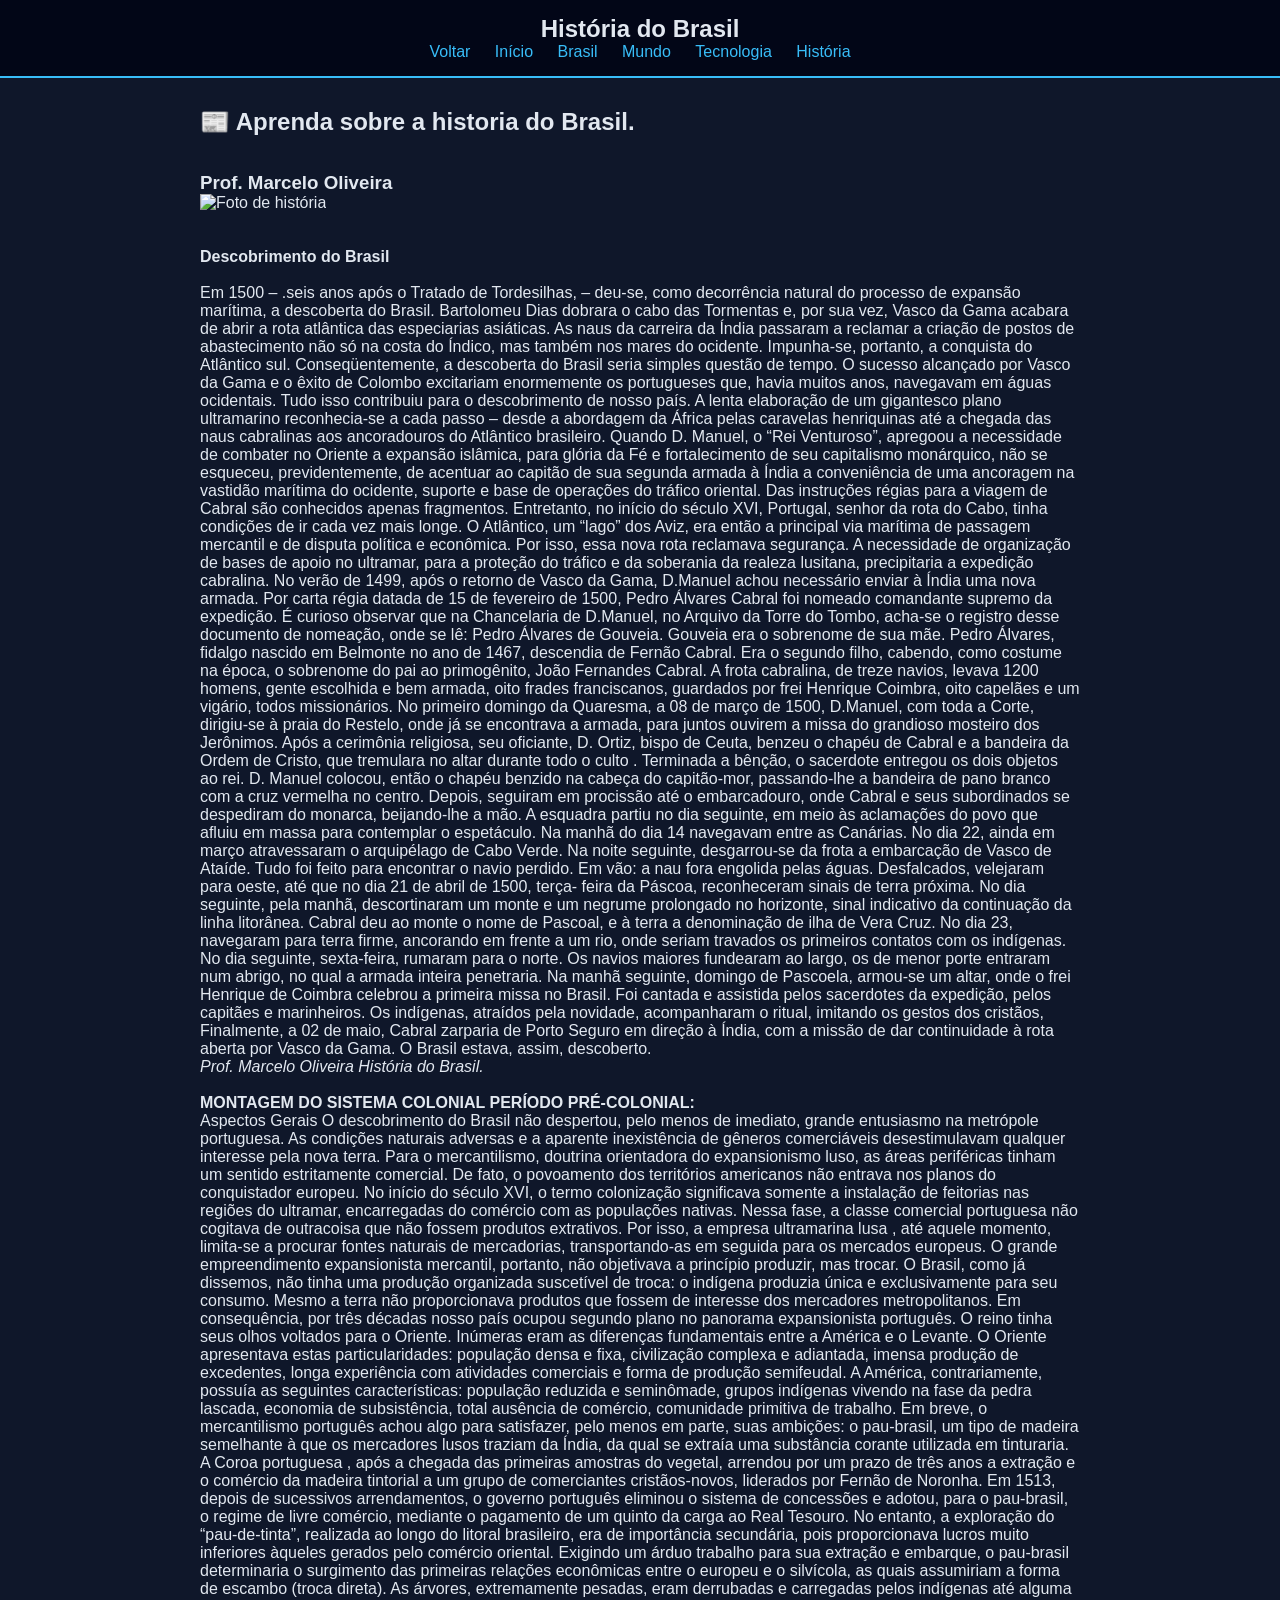
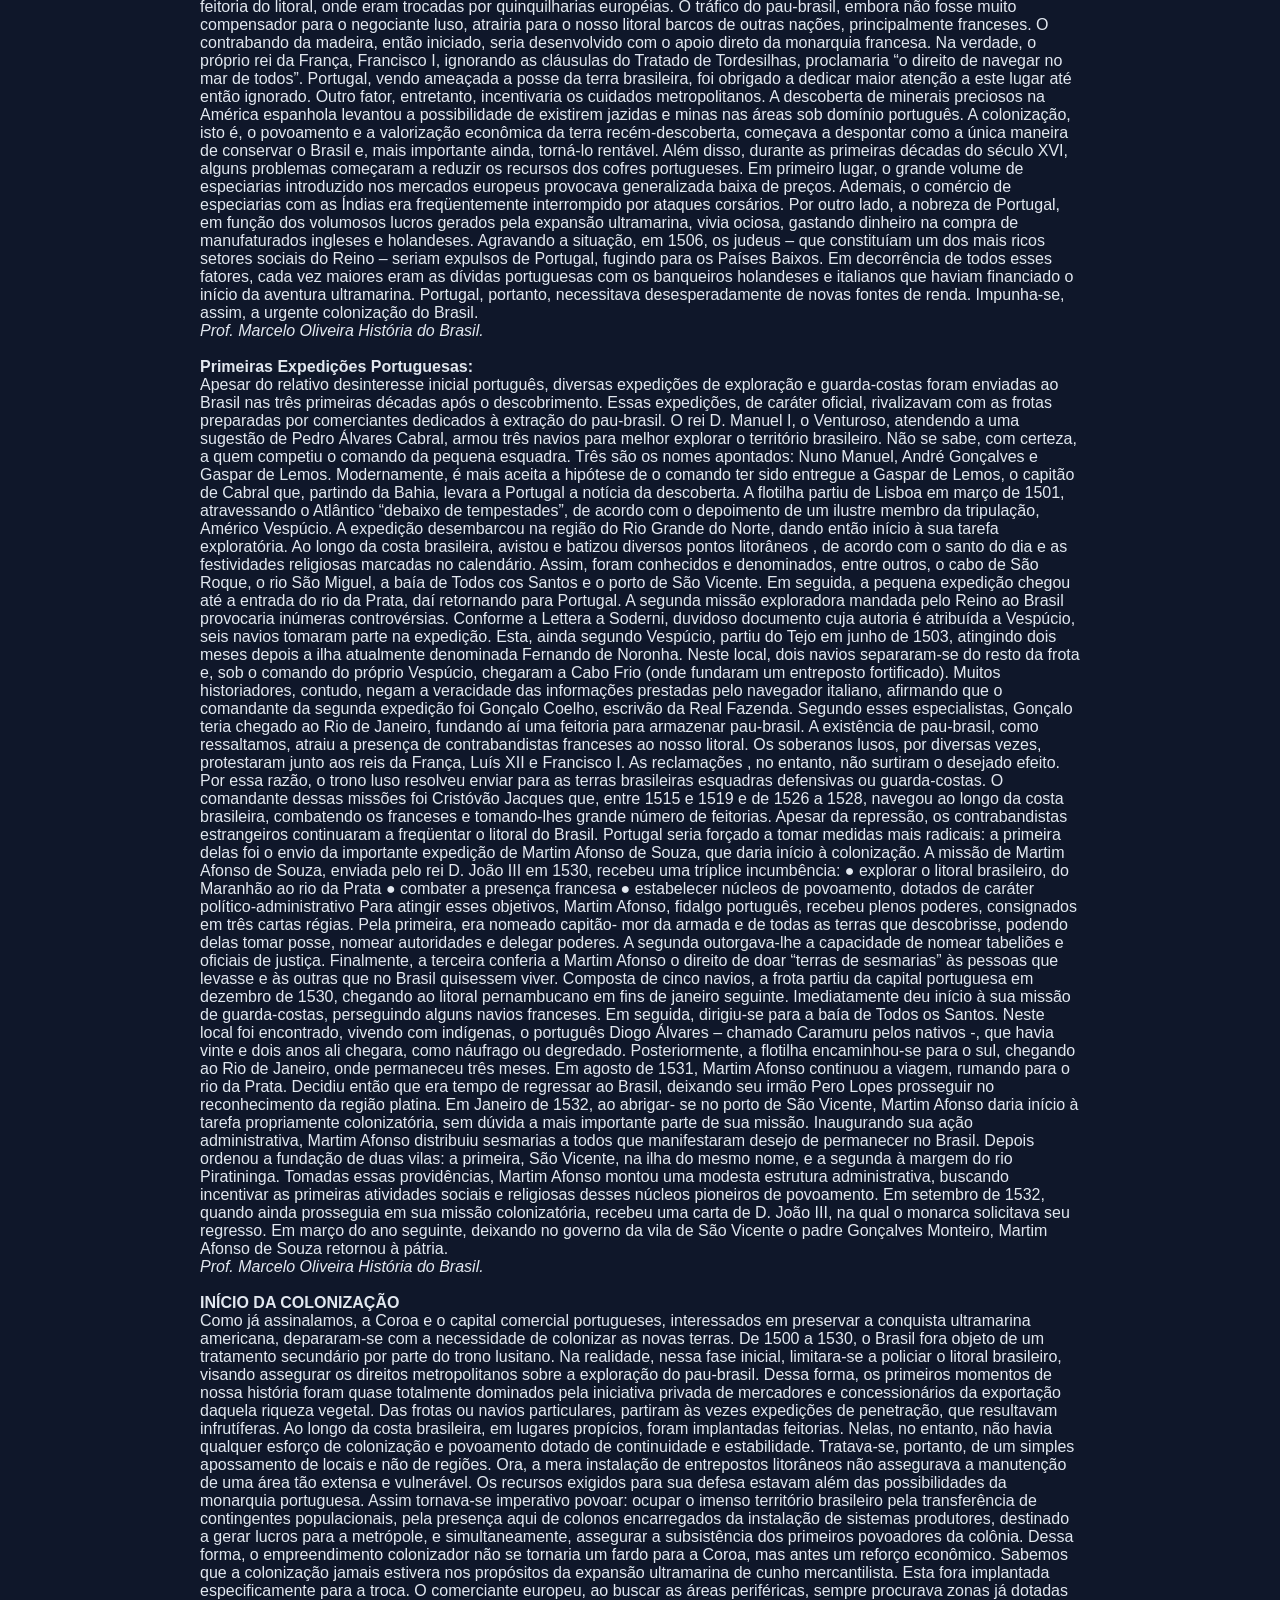
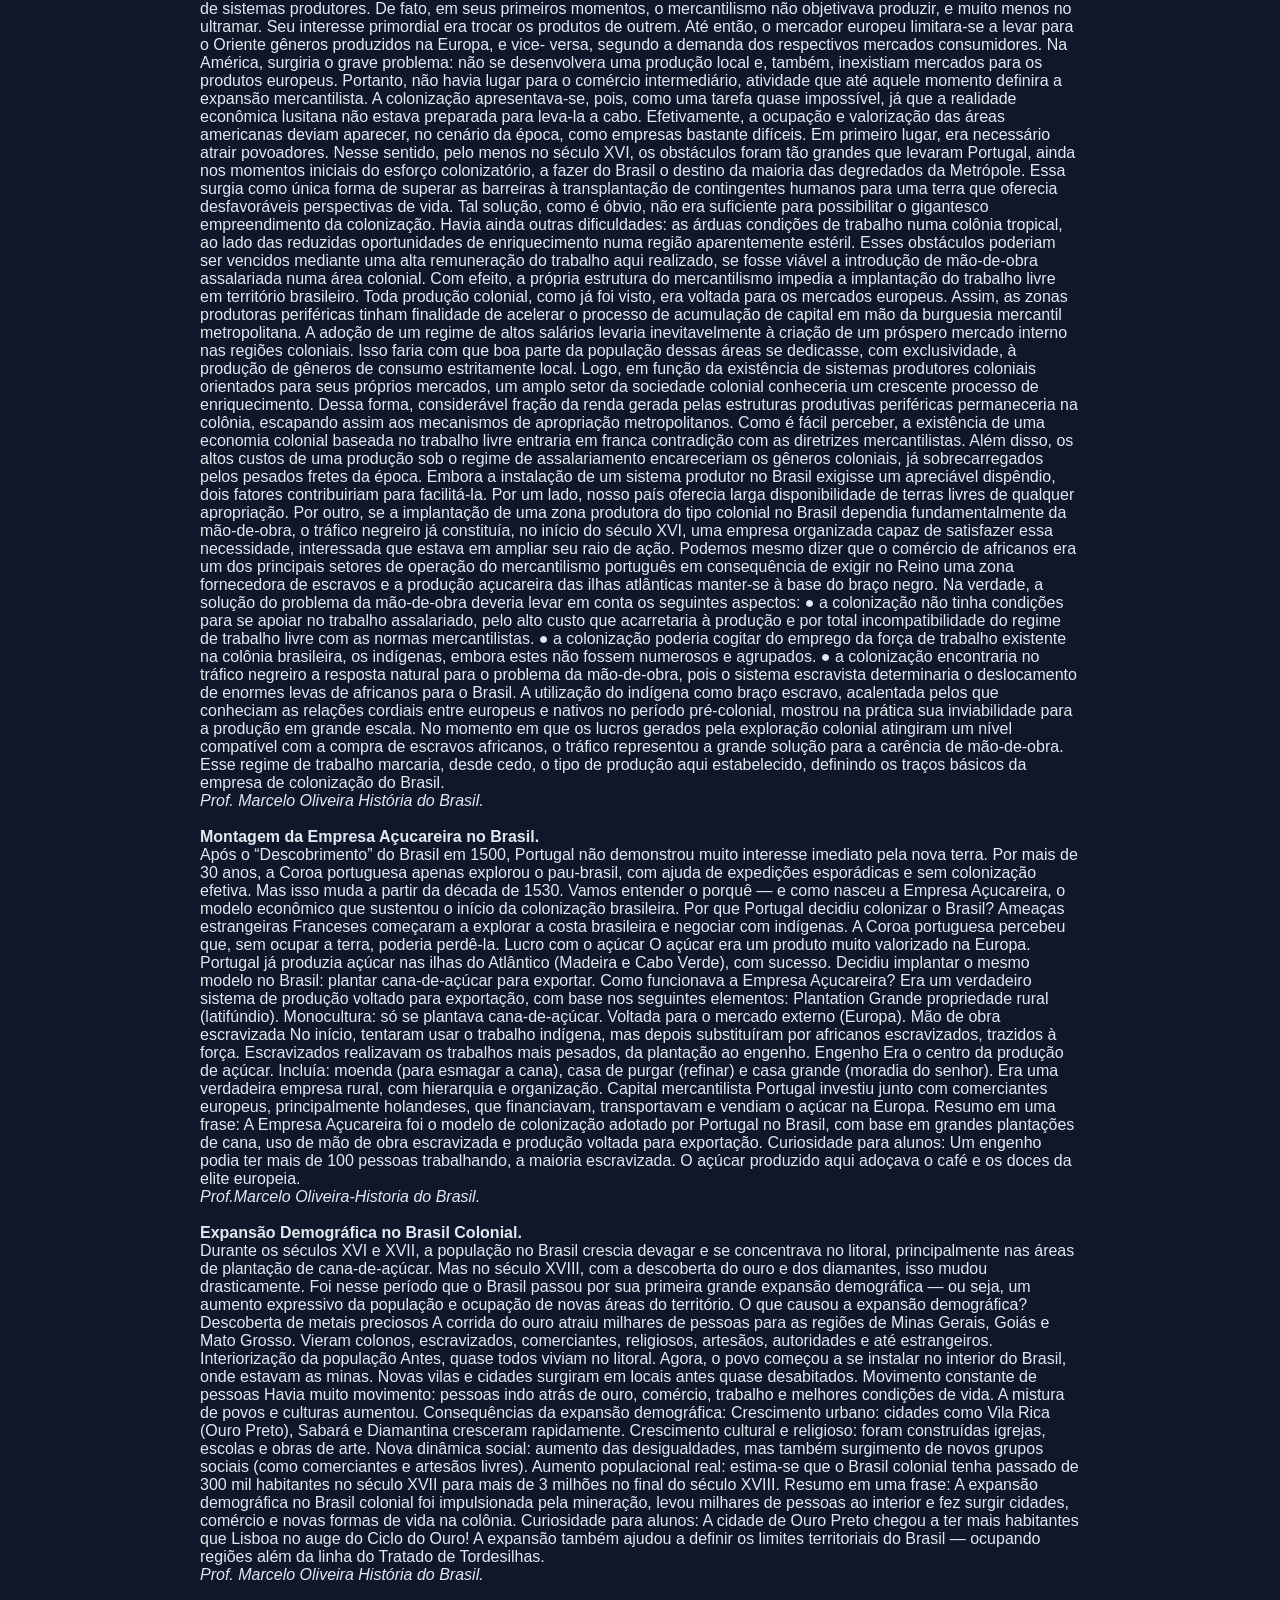
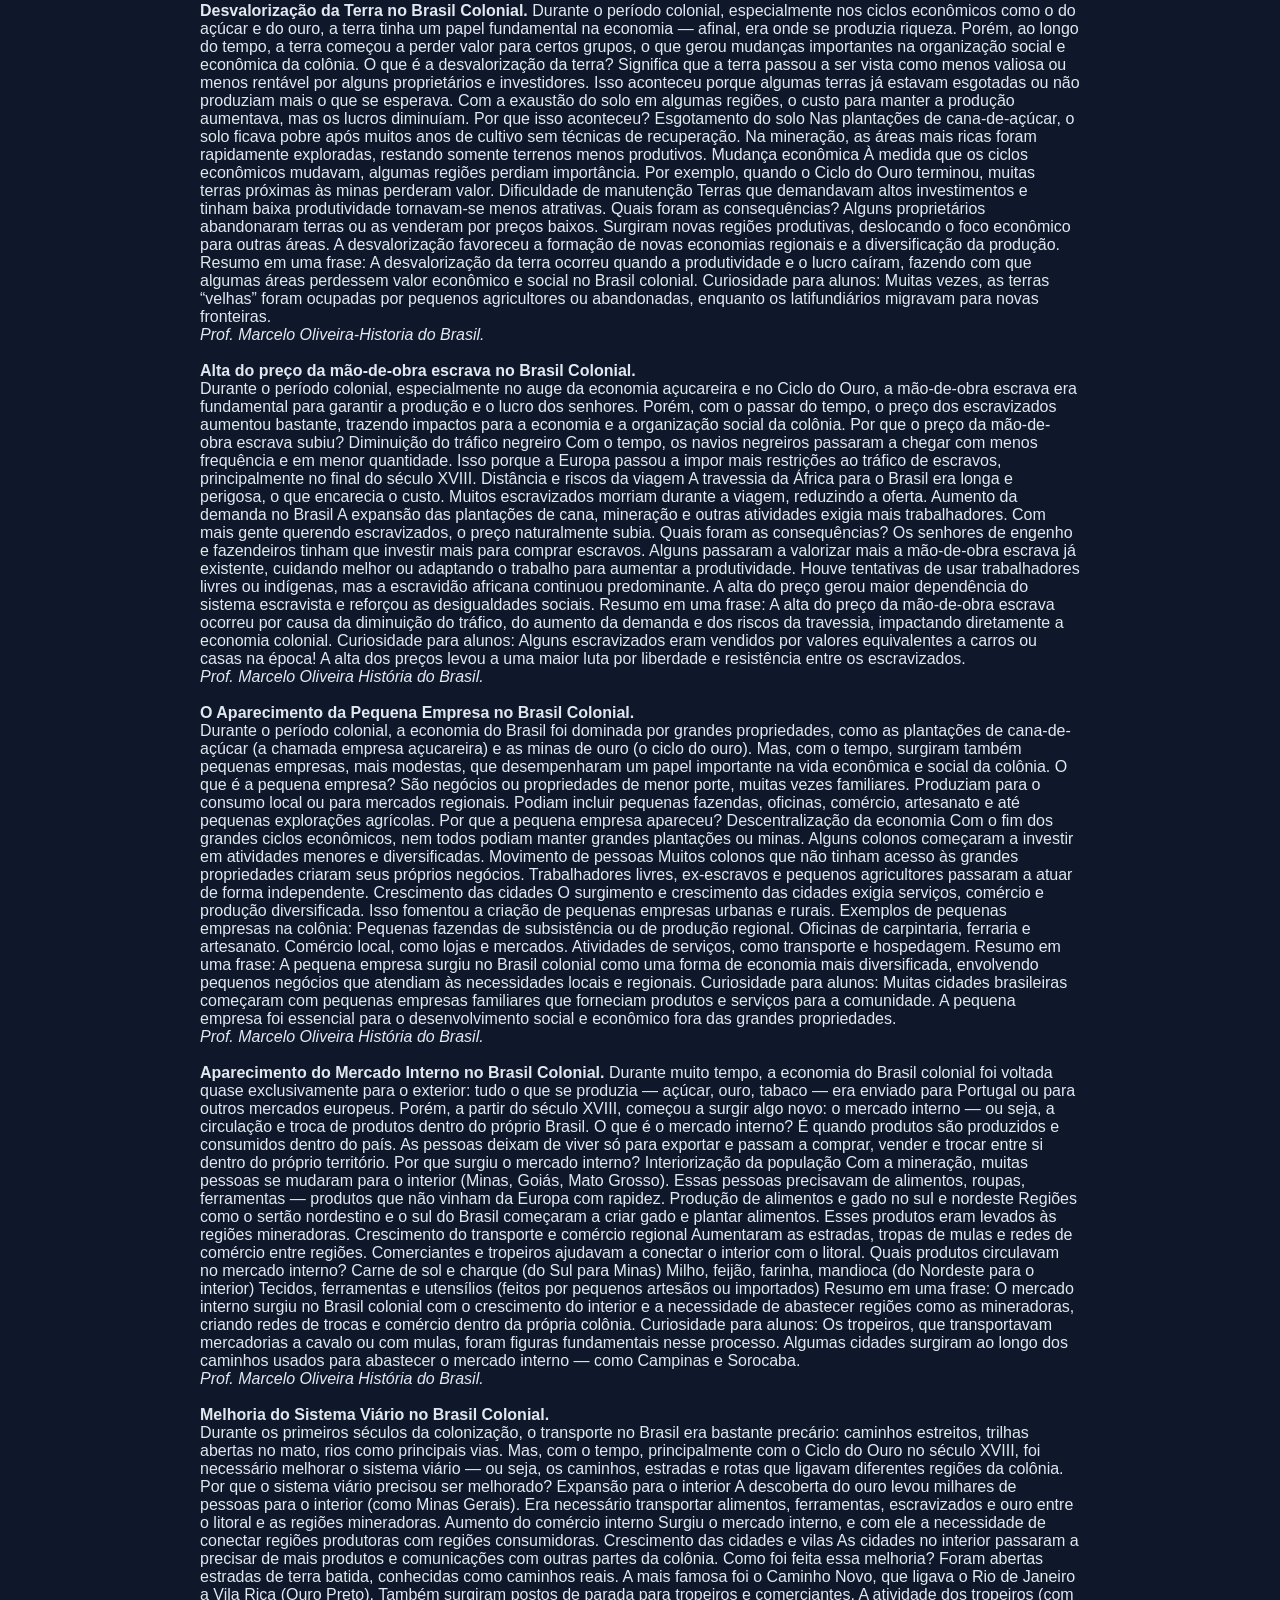
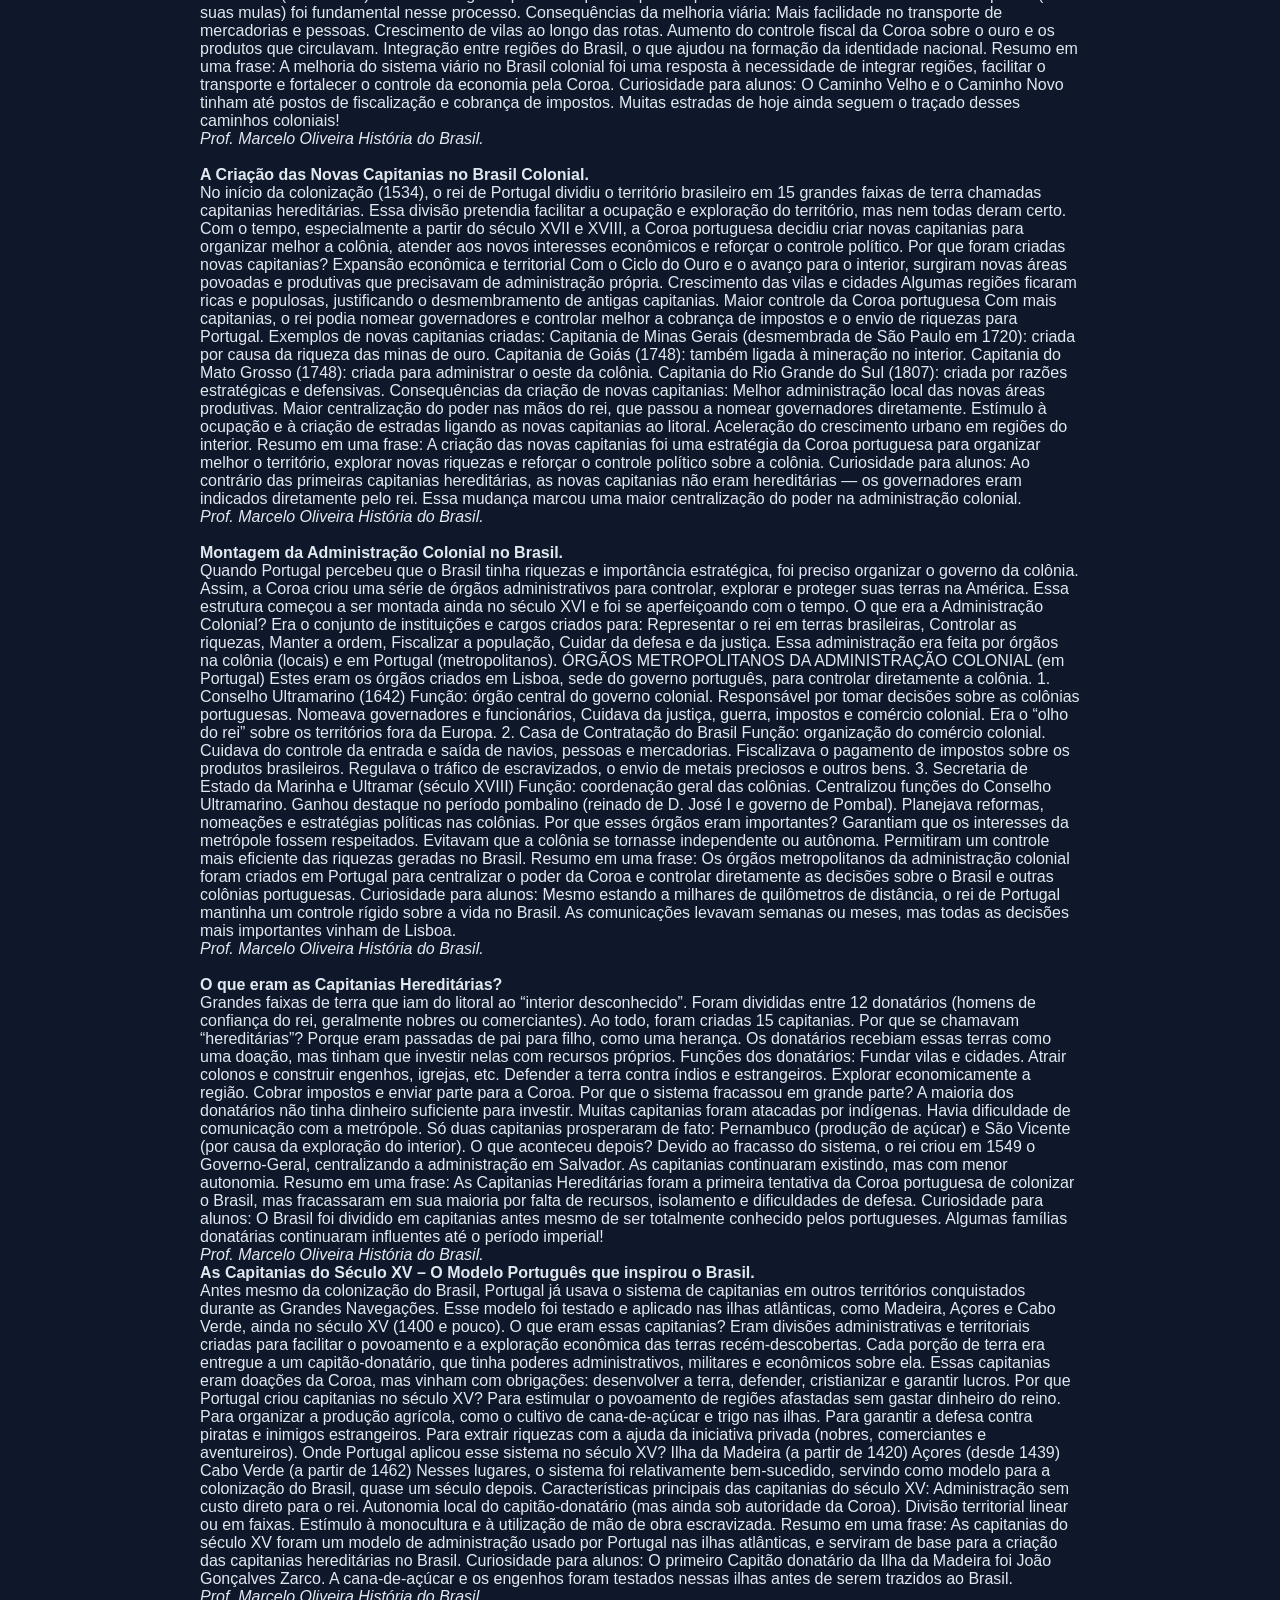
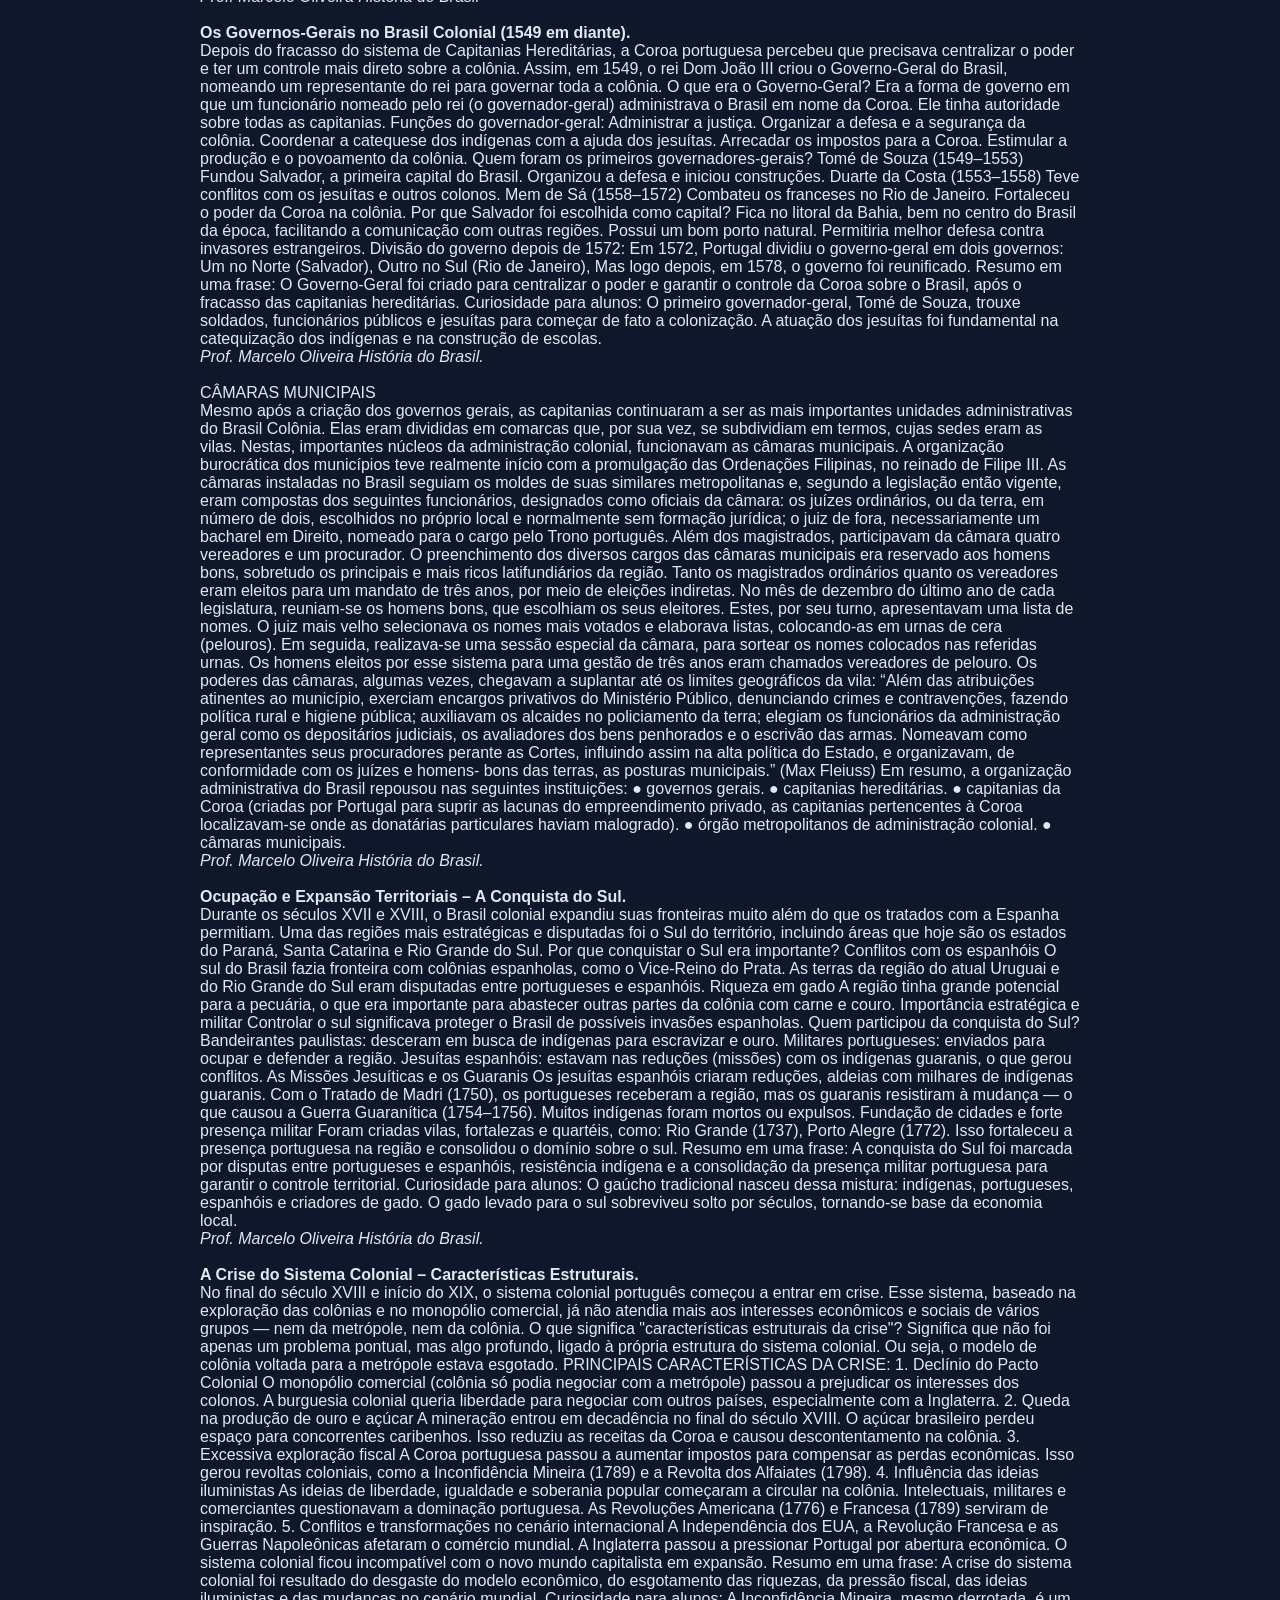
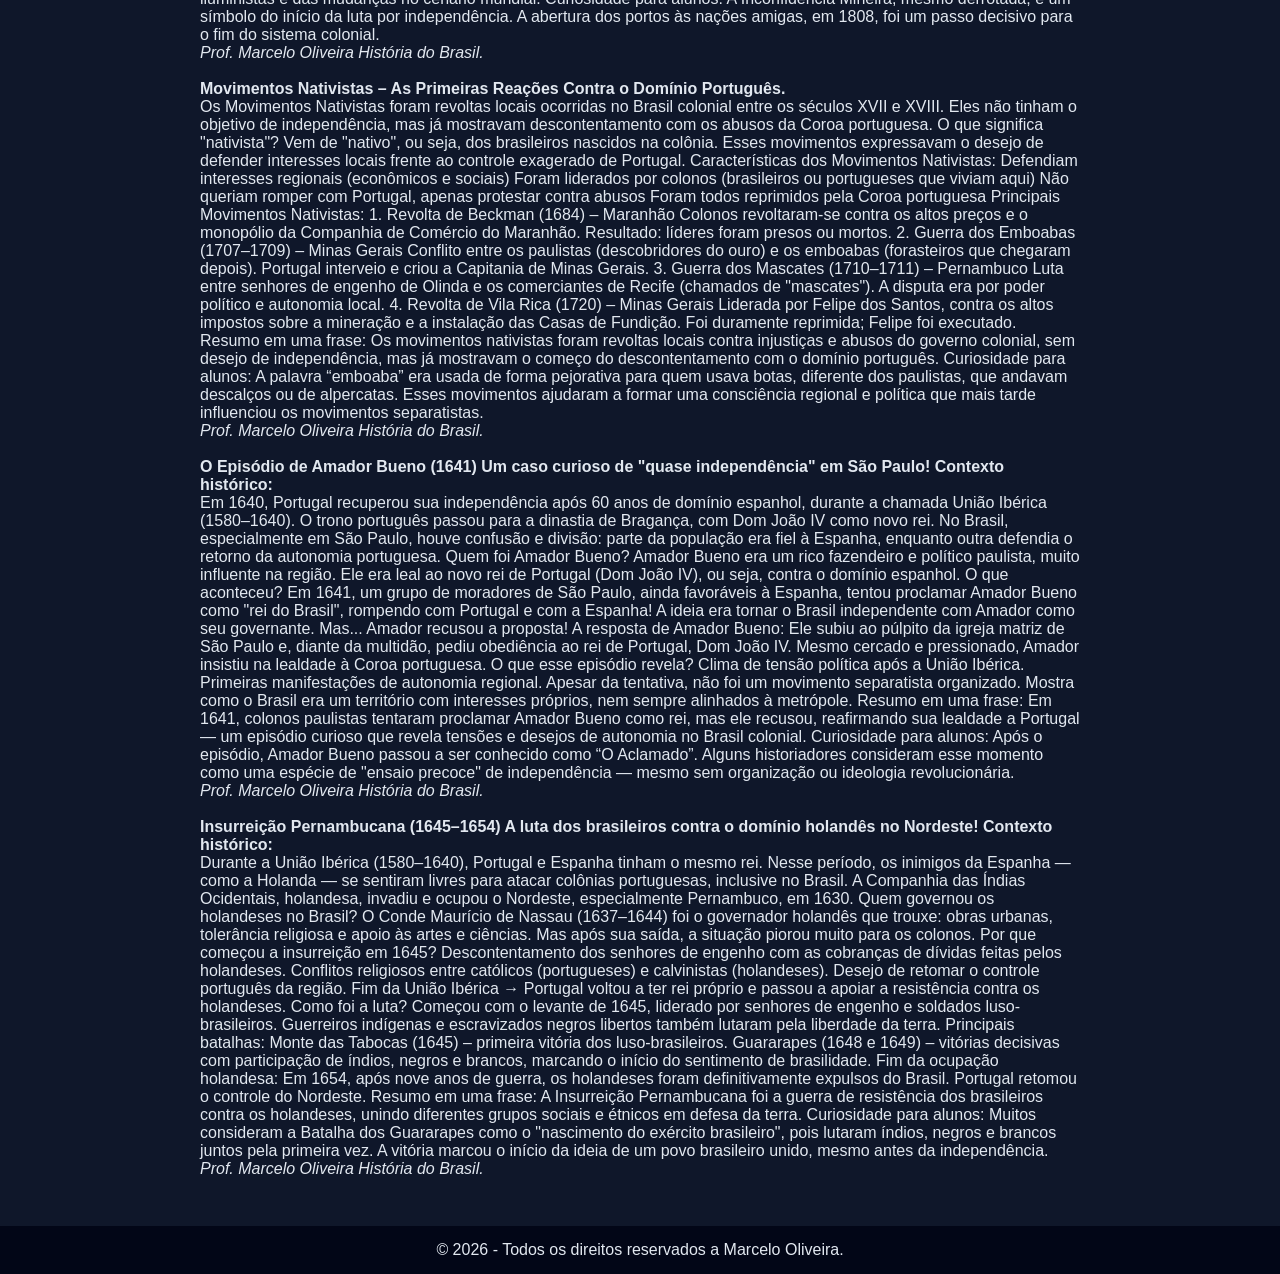
==== commit 93c01d0e: "Fix stylesheet link in brasil.html" ====
--- a/brasil.html
+++ b/brasil.html
@@ -3,7 +3,7 @@
 <head>
   <meta charset="UTF-8">
   <title>Brasil</title>
-  <link rel="stylesheet" href="CSS/style.css">
+  <link rel="stylesheet" href="style.css">
 </head>
 <body>
 
@@ -1189,4 +1189,4 @@
 
 <script src="js/script.js"></script>
 </body>
-</html>+</html>
--- a/style.css
+++ b/style.css
@@ -0,0 +1,280 @@
+/* RESET */
+* {
+  margin: 0;
+  padding: 0;
+  box-sizing: border-box;
+  font-family: Arial;
+}
+
+/* BODY */
+body {
+  background: black;
+  color: white;
+}
+
+/* HEADER */
+header {
+  background: #020617;
+  padding: 15px;
+  text-align: center;
+  border-bottom: 2px solid #38bdf8;
+}
+
+/* NAV */
+nav a {
+  color: #38bdf8;
+  margin: 0 10px;
+  text-decoration: none;
+}
+
+nav a:hover {
+  color: white;
+}
+
+/* MAIN */
+main {
+  max-width: 900px;
+  margin: 20px auto;
+  padding: 10px;
+}
+
+/* MANCHETE */
+.manchete {
+  background: #020617;
+  padding: 30px;
+  text-align: center;
+  border-radius: 10px;
+  margin-bottom: 20px;
+}
+
+/* CARDS */
+.card {
+  background: #020617;
+  margin-bottom: 20px;
+  border-radius: 10px;
+  overflow: hidden;
+  transition: 0.3s;
+}
+
+/* IMAGEM AJUSTADA */
+.card img {
+  width: 100%;
+  height: 180px;
+  object-fit: cover;
+}
+
+/* CONTEÚDO */
+.card-content {
+  padding: 15px;
+}
+
+.card h2 {
+  color: #38bdf8;
+  margin-bottom: 10px;
+}
+
+/* DESTAQUE */
+.destaque {
+  color: #facc15;
+  margin-top: 10px;
+}
+
+/* HOVER */
+.card:hover {
+  transform: scale(1.02);
+}
+
+/* FOOTER */
+footer {
+  text-align: center;
+  padding: 15px;
+  background: #020617;
+  margin-top: 20px;
+}
+
+
+/*CSS da pagina mundo*/
+
+/* RESET */
+* {
+  margin: 0;
+  padding: 0;
+  box-sizing: border-box;
+}
+
+/* BODY */
+body {
+  background: #0f172a;
+  color: #e2e8f0;
+}
+
+/* HEADER */
+header {
+  background: #020617;
+  padding: 15px;
+  text-align: center;
+  border-bottom: 2px solid #38bdf8;
+}
+
+/* NAV */
+nav a {
+  color: #38bdf8;
+  margin: 0 10px;
+  text-decoration: none;
+}
+
+nav a:hover {
+  color: white;
+}
+
+/* MAIN */
+main {
+  max-width: 900px;
+  margin: 20px auto;
+  padding: 10px;
+}
+
+/* MANCHETE */
+.manchete {
+  background: #020617;
+  padding: 30px;
+  text-align: center;
+  border-radius: 10px;
+  margin-bottom: 20px;
+}
+
+/* CARDS */
+.card {
+  background: #020617;
+  margin-bottom: 20px;
+  border-radius: 10px;
+  overflow: hidden;
+  transition: 0.3s;
+}
+
+/* 🔥 AQUI RESOLVE SUAS IMAGENS */
+.card img {
+  width: 100%;
+  height: 180px;
+  object-fit: cover;
+}
+
+/* CONTEÚDO */
+.card-content {
+  padding: 15px;
+}
+
+.card h2 {
+  color: #38bdf8;
+  margin-bottom: 10px;
+}
+
+/* DESTAQUE */
+.destaque {
+  color: #facc15;
+  margin-top: 10px;
+}
+
+/* HOVER */
+.card:hover {
+  transform: scale(1.02);
+}
+
+/* FOOTER */
+footer {
+  text-align: center;
+  padding: 15px;
+  background: #020617;
+  margin-top: 20px;
+}
+
+.noticia {
+  background: #020617;
+  padding: 20px;
+  margin: 25px 0;
+  border-radius: 12px;
+  box-shadow: 0 0 10px rgba(0,0,0,0.5);
+  transition: 0.3s;
+}
+
+.noticia:hover {
+  transform: scale(1.02);
+}
+
+.noticia h2 {
+  color: #38bdf8;
+  margin-bottom: 10px;
+}
+
+/*CSS pagina tecnologia*/
+
+#login {
+  text-align: center;
+  margin-top: 50px;
+}
+
+#login input {
+  padding: 10px;
+  margin: 10px;
+  border-radius: 8px;
+  border: none;
+}
+
+#login button {
+  padding: 10px 20px;
+  background: #38bdf8;
+  border: none;
+  border-radius: 8px;
+  cursor: pointer;
+}
+.titulo {
+  font-weight: bold;
+  border-bottom: 3px solid #38bdf8; /* sublinhado moderno */
+  display: inline-block;
+  padding-bottom: 5px;
+}
+
+/*CSS pagina index.html*/
+
+/* CONTAINER DOS CARDS */
+.cards {
+  display: flex;
+  justify-content: center;
+  gap: 20px;
+  flex-wrap: wrap;
+  margin-top: 30px;
+}
+
+/* LINK (remove estilo padrão) */
+.card-link {
+  text-decoration: none;
+}
+
+/* CARD */
+.card {
+  background: #020617;
+  width: 220px;
+  padding: 20px;
+  border-radius: 12px;
+  text-align: center;
+  color: #e2e8f0;
+  transition: 0.3s;
+  border: 2px solid #38bdf8;
+}
+
+/* TÍTULO */
+.card h2 {
+  color: #38bdf8;
+  margin-bottom: 10px;
+}
+
+/* HOVER (efeito bonito) */
+.card:hover {
+  transform: scale(1.05);
+  background: #38bdf8;
+  color: #000;
+}
+
+.card:hover h2 {
+  color: #000;
+}
